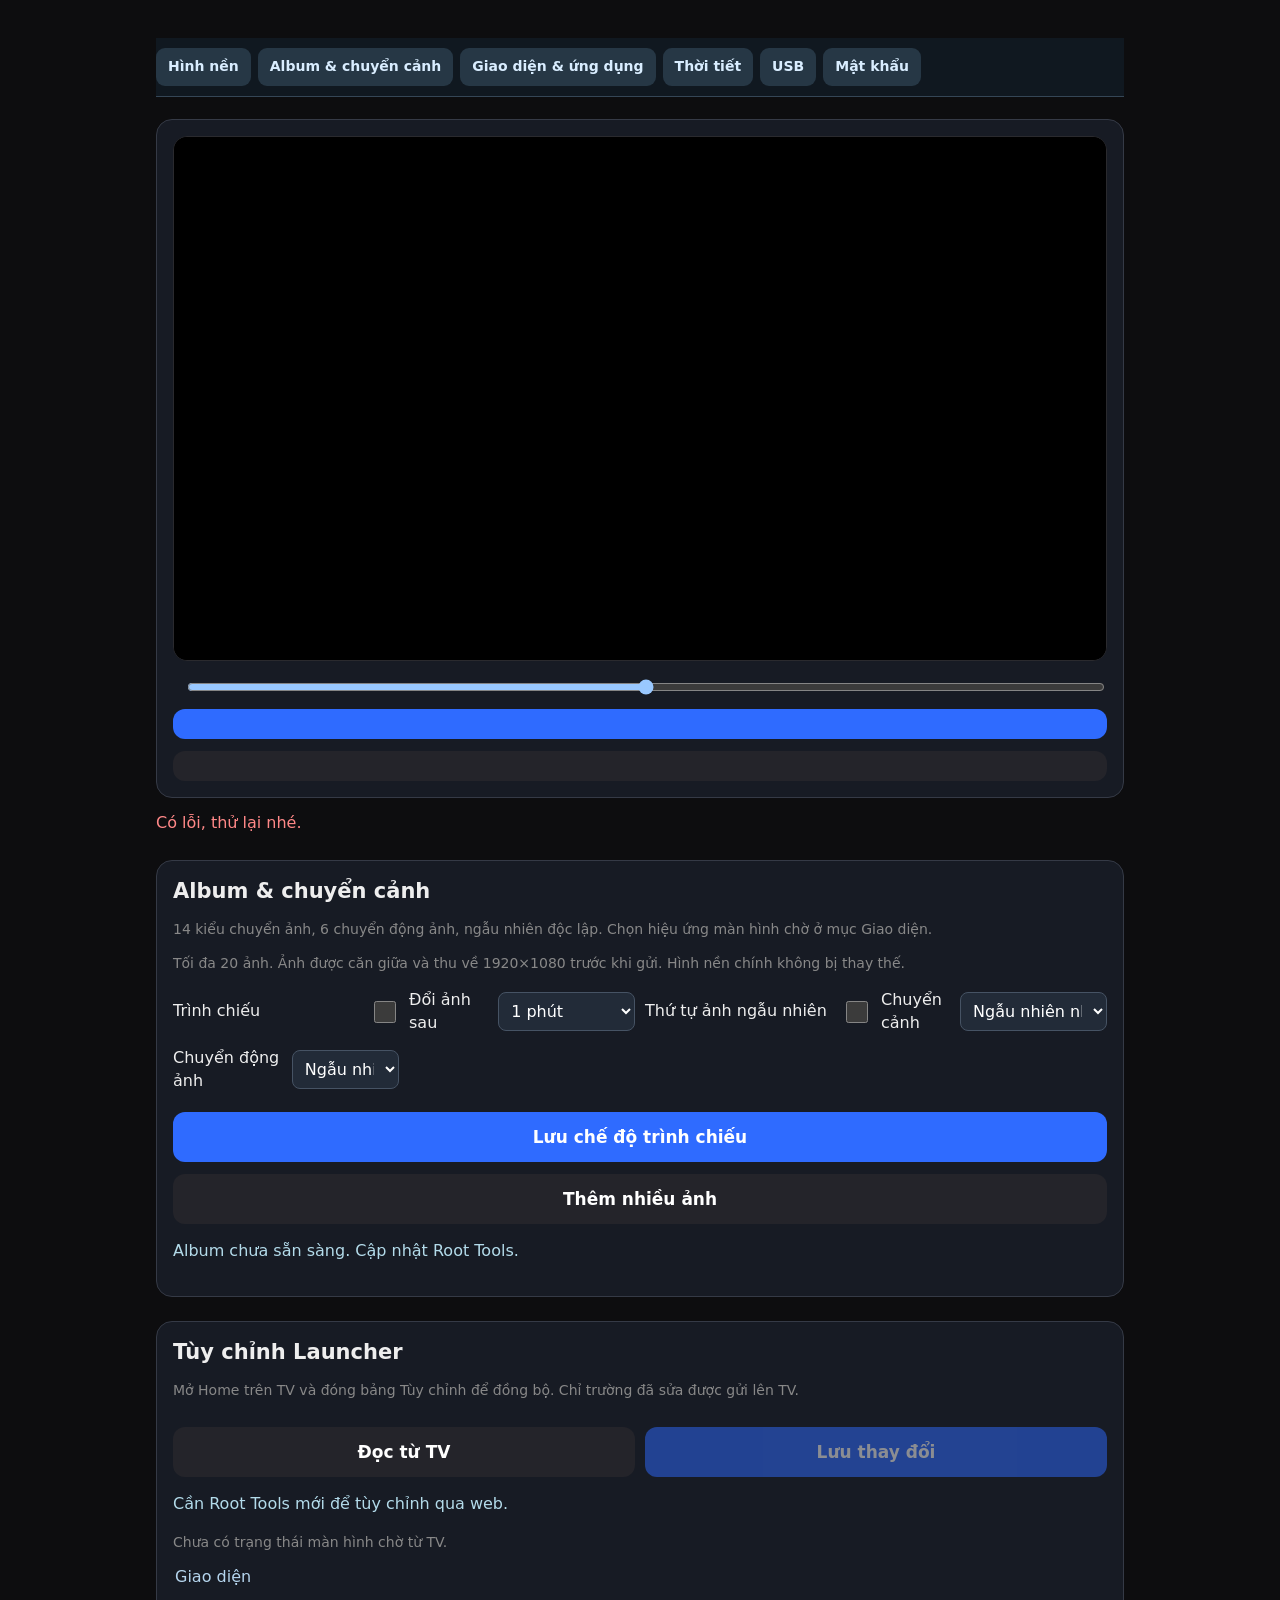
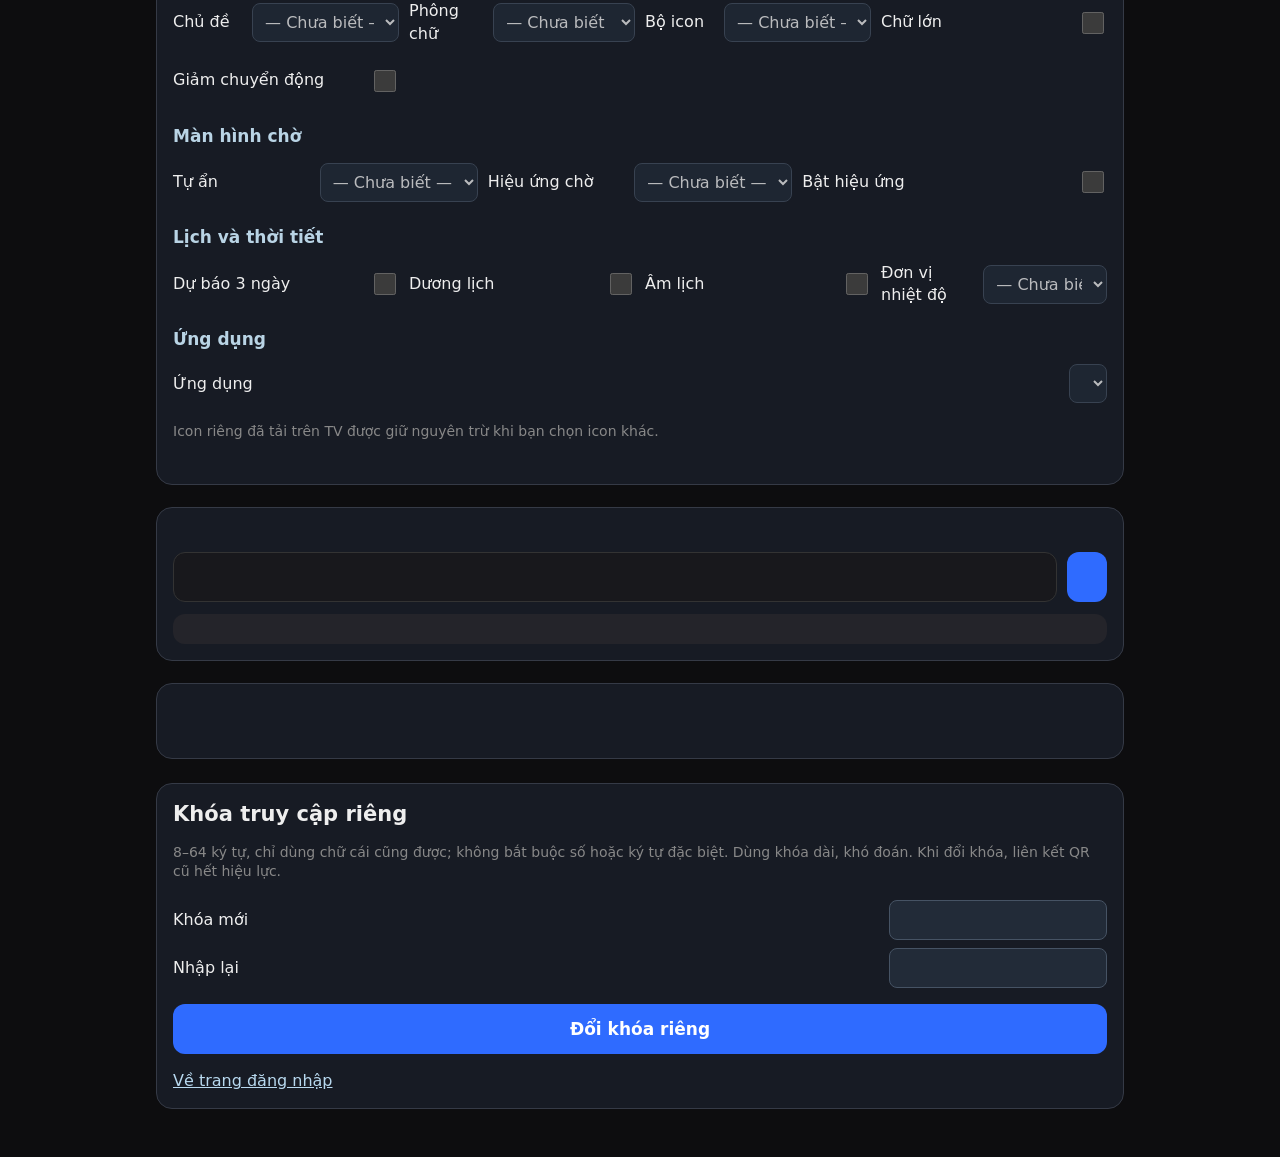
==== tv/wallpaper.html @ 8100c731 "feat: owner-controlled LAN settings on port 9090 and document repository stewardship" ====
<!doctype html>
<html>
<head>
<meta charset="utf-8">
<meta name="viewport" content="width=device-width,initial-scale=1,maximum-scale=1,user-scalable=no">
<title>TV wallpaper</title>
<!-- Served by wallpaper-server.js on the TV. Runs on the phone, not on the TV. -->
<style>
  :root { color-scheme: dark; }
  * { box-sizing: border-box; }
  body { margin: 0; font: 16px/1.4 system-ui, -apple-system, sans-serif; background: #0d0d0f; color: #eee; }
  main { max-width: 560px; margin: 0 auto; padding: 20px 16px 48px; }
  h1 { font-size: 22px; margin: 4px 0 16px; }
  h2 { font-size: 17px; margin: 28px 0 10px; }
  [hidden] { display: none !important; }

  /* 16:9 frame = the TV screen. In crop mode the photo moves behind it. */
  .frame { position: relative; aspect-ratio: 16 / 9; border-radius: 14px; overflow: hidden; background: #000; border: 1px solid #2a2a2e; touch-action: none; user-select: none; -webkit-user-select: none; }
  .frame img.photo { position: absolute; top: 0; left: 0; transform-origin: 0 0; max-width: none; pointer-events: none; }
  #preview { background: #000 center / cover no-repeat; }
  .shade { position: absolute; top: 0; left: 0; right: 0; bottom: 0; background: #000; pointer-events: none; }
  #empty { position: absolute; top: 50%; left: 0; right: 0; text-align: center; transform: translateY(-50%); color: #777; }

  /* Guides: rule-of-thirds grid and where the launcher draws the clock, buttons and apps. */
  .guides { position: absolute; top: 0; left: 0; right: 0; bottom: 0; pointer-events: none; }
  .guides .v, .guides .h { position: absolute; background: rgba(255, 255, 255, 0.45); }
  .guides .v { top: 0; bottom: 0; width: 1px; }
  .guides .h { left: 0; right: 0; height: 1px; }
  .guides .box { position: absolute; border: 1px dashed rgba(255, 255, 255, 0.7); border-radius: 6px; background: rgba(0, 0, 0, 0.18);
                 color: rgba(255, 255, 255, 0.85); font-size: 10px; padding: 2px 4px; }
  .guides.off { display: none; }

  .btn { display: block; width: 100%; padding: 15px; margin-top: 12px; border: 0; border-radius: 12px; font: 600 17px system-ui, sans-serif; color: #fff; background: #2f6bff; text-align: center; }
  .btn.ghost { background: #24242a; }
  .btn:disabled { opacity: 0.5; }
  .pair { display: flex; gap: 10px; }
  .pair .btn { flex: 1; }
  label.row { display: flex; align-items: center; gap: 12px; margin-top: 16px; }
  input[type=range] { flex: 1; }
  .check { display: flex; align-items: center; gap: 8px; margin-top: 12px; color: #aaa; font-size: 15px; }
  .hint { color: #888; font-size: 14px; }
  #status { min-height: 24px; margin-top: 14px; color: #9ad; }
  #status.err { color: #f88; }
  #usb { display: grid; grid-template-columns: repeat(3, 1fr); gap: 8px; }
  #usb button { padding: 0; border: 0; border-radius: 8px; overflow: hidden; background: #222; aspect-ratio: 16 / 9; }
  #usb img { width: 100%; height: 100%; object-fit: cover; display: block; }
  #cityForm { display: flex; gap: 10px; margin-top: 10px; }
  #cityForm input { flex: 1; min-width: 0; padding: 14px; border: 1px solid #333; border-radius: 12px; background: #18181c; color: #eee; font: 17px system-ui, sans-serif; }
  #cityForm .btn { width: auto; margin: 0; padding: 14px 20px; }
  #cities button { display: block; width: 100%; margin-top: 8px; padding: 12px 14px; border: 1px solid #2a2a2e; border-radius: 12px; background: #18181c; color: #eee; text-align: left; font: 16px system-ui, sans-serif; }
  #cities small { color: #888; }
  #weatherNow { color: #bbb; }

  main { max-width:1000px; }
  .remotePanel { margin-top:24px; padding:16px; border:1px solid #353a46; background:#171b24; border-radius:16px; }
  .remotePanel h2 { margin-top:0; font-size:21px; }
  .remoteGrid { display:grid; grid-template-columns:repeat(auto-fit,minmax(210px,1fr)); gap:10px; }
  .remoteRow { display:flex; align-items:center; justify-content:space-between; gap:10px; min-height:48px; }
  .remoteRow select,.remoteRow input:not([type=checkbox]) { min-width:0; max-width:65%; background:#222b38; color:#fff; border:1px solid #465364; border-radius:8px; padding:8px; font:inherit; }
  .remoteRow input[type=checkbox] { width:22px;height:22px; }
  fieldset { border:0; padding:0; min-width:0; margin:12px 0; } legend { color:#b5d5ee; }
  #albumPhotos { display:grid; grid-template-columns:repeat(auto-fit,minmax(130px,1fr));gap:10px; }
  #albumPhotos img { width:100%; aspect-ratio:16/9; object-fit:cover; border-radius:8px;display:block; }
  #albumPhotos button { width:100%; margin-top:4px;padding:7px;background:#34313e;color:white;border:0;border-radius:6px; }
  #albumStatus,#remoteStatus { color:#b3dbea;min-height:24px; }
#settingsNav{display:flex;flex-wrap:wrap;gap:7px;padding:10px 0;background:#101820;position:sticky;top:0;z-index:8;border-bottom:1px solid #354656}#settingsNav a{color:#d9edff;text-decoration:none;padding:9px 12px;border-radius:9px;background:#263745;font-weight:600;font-size:14px}#settingsNav a:focus,#settingsNav a:hover{background:#d4e6f5;color:#14232f}section{scroll-margin-top:110px}#viewMode,#weatherSection,#usbSection{padding:16px;border:1px solid #353a46;border-radius:16px;margin-top:22px;background:#171b24}#albumSection .remoteGrid,#remoteSection .remoteGrid{margin:10px 0 18px}#t-title{font-size:clamp(22px,4vw,34px);letter-spacing:-.03em;margin:8px 0 18px}#remoteSection h3{color:#b9d4e5;font-size:17px;margin:20px 0 8px}
</style>
</head>
<body>
<main>
  <h1 id="t-title"></h1>
  <nav id="settingsNav" aria-label="Chuyên mục"><a href="#viewMode">Hình nền</a><a href="#albumSection">Album &amp; chuyển cảnh</a><a href="#remoteSection">Giao diện &amp; ứng dụng</a><a href="#weatherSection">Thời tiết</a><a href="#usbSection">USB</a><a href="#keySection">Mật khẩu</a></nav>


  <!-- Normal view: the current wallpaper -->
  <section id="viewMode">
    <div class="frame" id="preview"><div class="shade"></div><div id="empty"></div></div>
    <label class="row"><span id="t-dim"></span><input id="dim" type="range" min="0" max="0.8" step="0.05"></label>
    <button class="btn" id="pick"></button>
    <input id="file" type="file" accept="image/*" hidden>
    <button class="btn ghost" id="clear"></button>
  </section>

  <!-- Crop view: drag / pinch the photo inside the TV frame -->
  <section id="cropMode" hidden>
    <div class="frame" id="crop">
      <img class="photo" id="photo" alt="">
      <div class="shade"></div>
      <div class="guides" id="guides">
        <div class="v" style="left:33.333%"></div><div class="v" style="left:66.666%"></div>
        <div class="h" style="top:33.333%"></div><div class="h" style="top:66.666%"></div>
        <div class="box" id="g-clock" style="left:5.5%;top:4%;width:38%;height:18%"></div>
        <div class="box" id="g-buttons" style="left:52.5%;top:14%;width:42.5%;height:8.5%"></div>
        <div class="box" id="g-apps" style="left:5%;top:59%;width:89.5%;height:41%;border-bottom:0;border-radius:6px 6px 0 0"></div>
      </div>
    </div>
    <p class="hint" id="t-cropHint"></p>
    <label class="row"><span id="t-zoom"></span><input id="zoom" type="range" min="1" max="4" step="0.01" value="1"></label>
    <label class="check"><input type="checkbox" id="showGuides" checked><span id="t-guides"></span></label>
    <div class="pair">
      <button class="btn ghost" id="cancel"></button>
      <button class="btn" id="apply"></button>
    </div>
  </section>

  <div id="status"></div>

  <section id="albumSection" class="remotePanel">
    <h2>Album &amp; chuyển cảnh</h2><p class="hint">14 kiểu chuyển ảnh, 6 chuyển động ảnh, ngẫu nhiên độc lập. Chọn hiệu ứng màn hình chờ ở mục Giao diện.</p>
    <p class="hint">Tối đa 20 ảnh. Ảnh được căn giữa và thu về 1920×1080 trước khi gửi. Hình nền chính không bị thay thế.</p>
    <div class="remoteGrid">
      <label class="remoteRow">Trình chiếu <input type="checkbox" id="albumEnabled"></label>
      <label class="remoteRow">Đổi ảnh sau <select id="albumSeconds"><option value="15">15 giây</option><option value="30">30 giây</option><option value="60" selected>1 phút</option><option value="120">2 phút</option><option value="300">5 phút</option><option value="600">10 phút</option><option value="1800">30 phút</option><option value="3600">1 giờ</option><option value="7200">2 giờ</option><option value="21600">6 giờ</option><option value="43200">12 giờ</option><option value="86400">1 ngày (24 giờ)</option><option value="172800">2 ngày</option><option value="604800">7 ngày</option><option value="0">Mỗi lần bật TV</option></select></label>
      <label class="remoteRow">Thứ tự ảnh ngẫu nhiên <input type="checkbox" id="albumRandom"></label>
      <label class="remoteRow">Chuyển cảnh <select id="albumTransition"><option value="random">Ngẫu nhiên nhiều kiểu</option><option value="fade">Mờ dần</option><option value="slide-left">Trượt trái</option><option value="slide-right">Trượt phải</option><option value="slide-up">Trượt lên</option><option value="zoom-in">Zoom vào</option><option value="zoom-out">Zoom ra</option><option value="dissolve">Hòa tan</option><option value="cinema">Điện ảnh</option><option value="slide-down">Trượt xuống</option><option value="diagonal">Trượt chéo</option><option value="soft-rotate">Xoay nhẹ</option><option value="sweep">Quét ngang</option><option value="lift">Nâng ảnh</option><option value="focus">Lấy nét zoom</option><option value="none">Không hiệu ứng</option></select></label>
      <label class="remoteRow">Chuyển động ảnh <select id="albumMotion"><option value="random">Ngẫu nhiên</option><option value="zoom">Zoom chậm</option><option value="pan">Lướt ảnh</option><option value="still">Ảnh tĩnh</option></select></label>
    </div>
    <button class="btn" id="albumSave" type="button">Lưu chế độ trình chiếu</button>
    <button class="btn ghost" id="albumChoose" type="button">Thêm nhiều ảnh</button><input type="file" id="albumFiles" accept="image/*" multiple hidden>
    <p id="albumStatus" role="status" aria-live="polite"></p><div id="albumPhotos"></div>
  </section>
  <section id="remoteSection" class="remotePanel">
    <h2>Tùy chỉnh Launcher</h2>
    <p class="hint">Mở Home trên TV và đóng bảng Tùy chỉnh để đồng bộ. Chỉ trường đã sửa được gửi lên TV.</p>
    <div class="pair"><button class="btn ghost" id="remoteRefresh" type="button">Đọc từ TV</button><button class="btn" id="remoteSave" type="button" disabled>Lưu thay đổi</button></div>
    <p id="remoteStatus" role="status" aria-live="polite"></p><p id="idleDiagnostic" class="hint">Chưa có trạng thái màn hình chờ từ TV.</p>
    <fieldset id="remoteControls" disabled>
      <legend>Giao diện</legend><div id="remoteFields" class="remoteGrid"></div><h3>Màn hình chờ</h3><div id="remoteIdleFields" class="remoteGrid"></div><h3>Lịch và thời tiết</h3><div id="remoteCalendarFields" class="remoteGrid"></div>
      <h3>Ứng dụng</h3>
      <label class="remoteRow">Ứng dụng <select id="remoteApp"></select></label>
      <div id="remoteAppFields" class="remoteGrid" hidden>
        <label class="remoteRow">Tên <input id="remoteTitle" maxlength="48" placeholder="Tên gốc nếu để trống"></label>
        <label class="remoteRow">Icon <select id="remoteIcon"></select></label>
        <label class="remoteRow">Hiển thị <input id="remoteVisible" type="checkbox"></label><label class="remoteRow">Ghim lên đầu Home <input id="remotePinned" type="checkbox"></label>
      </div>
      <p class="hint">Icon riêng đã tải trên TV được giữ nguyên trừ khi bạn chọn icon khác.</p>
    </fieldset>
  </section>
  <section id="weatherSection">
    <h2 id="t-weather"></h2>
    <div id="weatherNow"></div>
    <form id="cityForm">
      <input id="city" type="search" enterkeyhint="search" autocomplete="off">
      <button class="btn" id="find" type="submit"></button>
    </form>
    <div id="cities"></div>
    <button class="btn ghost" id="weatherOff"></button>
  </section>

  <section id="usbSection">
    <h2 id="t-usb"></h2>
    <div id="usb"></div>
    <p class="hint" id="usbHint"></p>
  </section>
  <section id="keySection" class="remotePanel"><h2>Khóa truy cập riêng</h2><p class="hint">8–64 ký tự, chỉ dùng chữ cái cũng được; không bắt buộc số hoặc ký tự đặc biệt. Dùng khóa dài, khó đoán. Khi đổi khóa, liên kết QR cũ hết hiệu lực.</p><form id="keyForm"><label class="remoteRow">Khóa mới <input id="newKey" type="password" minlength="8" maxlength="64" autocomplete="new-password" required></label><label class="remoteRow">Nhập lại <input id="confirmKey" type="password" minlength="8" maxlength="64" autocomplete="new-password" required></label><button type="submit" class="btn" id="keySave">Đổi khóa riêng</button></form><p id="keyStatus" role="status"></p><a href="/" style="color:#b8d9ef">Về trang đăng nhập</a></section>
</main>
<script>
(function () {
  var match = /[?&]k=([A-Za-z0-9_-]{8,64})(?:&|$)/.exec(location.search);
  var K = match ? match[1] : '';
  var T = {
    en: { title: 'Designed by Tân Dev · TV settings', dim: 'Darken', pick: 'Choose a photo', clear: 'Remove wallpaper', usb: 'From a USB stick in the TV',
      usbNone: 'No photos found. Plug a USB stick with photos into the TV, then reload this page.', empty: 'No wallpaper',
      sending: 'Sending to the TV…', done: 'Done! The TV shows the new wallpaper.', fail: 'Something went wrong, try again.',
      removed: 'Wallpaper removed.', confirm: 'Remove the wallpaper?', loading: 'Opening the photo…',
      cropHint: 'The frame is the TV screen. Drag to move, pinch or use the slider to zoom.',
      zoom: 'Zoom', guides: 'Show grid and where the clock and apps go', cancel: 'Cancel', apply: 'Set as wallpaper',
      clock: 'Clock', buttons: 'Buttons', apps: 'Apps',
      weather: 'Weather', weatherOn: 'Showing: ', weatherOffNow: 'Weather is off.', cityPh: 'City, e.g. Hanoi',
      find: 'Search', weatherOff: 'Turn weather off', noCity: 'No city found. Try another spelling.',
      cityDone: 'Done! The TV shows the weather for ', weatherOffDone: 'Weather turned off.', searching: 'Searching…' },
    vi: { title: 'Designed by Tân Dev · Tùy chỉnh TV', dim: 'Làm tối', pick: 'Chọn ảnh', clear: 'Xoá hình nền', usb: 'Ảnh từ USB cắm vào TV',
      usbNone: 'Không thấy ảnh. Cắm USB có ảnh vào TV rồi tải lại trang này.', empty: 'Chưa có hình nền',
      sending: 'Đang gửi lên TV…', done: 'Xong! TV đã đổi hình nền.', fail: 'Có lỗi, thử lại nhé.',
      removed: 'Đã xoá hình nền.', confirm: 'Xoá hình nền?', loading: 'Đang mở ảnh…',
      cropHint: 'Khung này là màn hình TV. Kéo để di chuyển, chụm 2 ngón hoặc kéo thanh để phóng to.',
      zoom: 'Phóng to', guides: 'Hiện lưới và chỗ đồng hồ, ứng dụng', cancel: 'Huỷ', apply: 'Đặt làm hình nền',
      clock: 'Đồng hồ', buttons: 'Nút', apps: 'Ứng dụng',
      weather: 'Thời tiết', weatherOn: 'Đang hiện: ', weatherOffNow: 'Đang tắt thời tiết.', cityPh: 'Thành phố, vd: Đà Lạt',
      find: 'Tìm', weatherOff: 'Tắt thời tiết', noCity: 'Không tìm thấy, thử gõ cách khác.',
      cityDone: 'Xong! TV hiện thời tiết ', weatherOffDone: 'Đã tắt thời tiết.', searching: 'Đang tìm…' }
  };
  var L = T.vi;
  var $ = function (id) { return document.getElementById(id); };

  function api(method, p, body) {
    return fetch(p + (p.indexOf('?') < 0 ? '?' : '&') + 'k=' + K, { method: method, body: body })
      .then(function (r) { if (!r.ok) throw r; return r.json(); });
  }
  function status(t, err) { var s = $('status'); s.textContent = t || ''; s.className = err ? 'err' : ''; }
  function busy(b) { ['pick', 'clear', 'apply', 'cancel'].forEach(function (i) { $(i).disabled = b; }); }
  function refresh(has) {
    $('preview').style.backgroundImage = has ? 'url(current.jpg?k=' + K + '&t=' + Date.now() + ')' : 'none';
    $('empty').textContent = has ? '' : L.empty;
  }
  function shade() {
    var v = $('dim').value;
    Array.prototype.forEach.call(document.querySelectorAll('.shade'), function (s) { s.style.opacity = v; });
  }

  // ---- crop: the photo is scaled by `s` and moved by (x, y) behind the frame -------------------
  var img = $('photo'), frame = $('crop');
  var st = { s: 1, min: 1, x: 0, y: 0, src: '' };

  function fw() { return frame.clientWidth; }
  function fh() { return frame.clientHeight; }
  function clamp() {
    var w = img.naturalWidth * st.s, h = img.naturalHeight * st.s;
    st.x = Math.min(0, Math.max(fw() - w, st.x));
    st.y = Math.min(0, Math.max(fh() - h, st.y));
  }
  function draw() {
    clamp();
    img.style.transform = 'translate(' + st.x + 'px,' + st.y + 'px) scale(' + st.s + ')';
    $('zoom').value = st.s / st.min;
  }
  /** Zoom to `s`, keeping the frame point (cx, cy) still. */
  function zoomTo(s, cx, cy) {
    s = Math.max(st.min, Math.min(st.min * 4, s));
    st.x = cx - (cx - st.x) * s / st.s;
    st.y = cy - (cy - st.y) * s / st.s;
    st.s = s;
    draw();
  }

  function openCrop(src) {
    status(L.loading);
    img.onload = function () {
      status('');
      $('viewMode').hidden = true;
      $('usbSection').hidden = true;
      $('cropMode').hidden = false;
      $('weatherSection').hidden = true;
      $('remoteSection').hidden=true;$('albumSection').hidden=true;
      st.src = src;
      st.min = Math.max(fw() / img.naturalWidth, fh() / img.naturalHeight);   // cover the frame
      st.s = st.min;
      st.x = (fw() - img.naturalWidth * st.s) / 2;
      st.y = (fh() - img.naturalHeight * st.s) / 2;
      draw();
      try{frame.scrollIntoView({block:'center'});}catch(e){frame.scrollIntoView();}
    };
    img.onerror = function () { status('Không đọc được ảnh. Hãy chọn ảnh JPG/PNG hoặc chuyển HEIC sang JPG.', 1); if(/^blob:/.test(src))URL.revokeObjectURL(src); };
    img.src = src;
  }
  function closeCrop() {
    if(/^blob:/.test(st.src))URL.revokeObjectURL(st.src);
    st.src='';img.removeAttribute('src');
    $('cropMode').hidden = true;
    $('viewMode').hidden = false;
    $('usbSection').hidden = false;
    $('weatherSection').hidden = false;
    $('remoteSection').hidden=false;$('albumSection').hidden=false;
  }

  // One finger drags, two fingers pinch. Pointer events work for touch and mouse alike.
  var pts = {}, last = null;
  function pinchInfo() {
    var p = Object.keys(pts).map(function (k) { return pts[k]; });
    if (p.length === 1) return { x: p[0].x, y: p[0].y, d: 0 };
    return { x: (p[0].x + p[1].x) / 2, y: (p[0].y + p[1].y) / 2, d: Math.hypot(p[0].x - p[1].x, p[0].y - p[1].y) };
  }
  function local(e) { var r = frame.getBoundingClientRect(); return { x: e.clientX - r.left, y: e.clientY - r.top }; }
  frame.addEventListener('pointerdown', function (e) {
    if(frame.setPointerCapture)frame.setPointerCapture(e.pointerId);
    pts[e.pointerId] = local(e);
    last = pinchInfo();
  });
  frame.addEventListener('pointermove', function (e) {
    if (!pts[e.pointerId]) return;
    pts[e.pointerId] = local(e);
    var now = pinchInfo();
    if (last && now.d && last.d) zoomTo(st.s * now.d / last.d, now.x, now.y);
    st.x += now.x - last.x;
    st.y += now.y - last.y;
    draw();
    last = now;
  });
  function lift(e) { delete pts[e.pointerId]; last = Object.keys(pts).length ? pinchInfo() : null; }
  frame.addEventListener('pointerup', lift);
  frame.addEventListener('pointercancel', lift);
  frame.addEventListener('wheel', function (e) {
    e.preventDefault();
    var p = local(e);
    zoomTo(st.s * (e.deltaY < 0 ? 1.08 : 1 / 1.08), p.x, p.y);
  }, { passive: false });
  $('zoom').oninput = function () { zoomTo(st.min * parseFloat(this.value), fw() / 2, fh() / 2); };
  $('showGuides').onchange = function () { $('guides').className = 'guides' + (this.checked ? '' : ' off'); };

  /** The part of the photo inside the frame, as a 1920x1080 JPEG. */
  function cropped() {
    return new Promise(function (ok, no) {
      var c = document.createElement('canvas');
      c.width = 1920; c.height = 1080;
      var sx = -st.x / st.s, sy = -st.y / st.s, sw = fw() / st.s, sh = fh() / st.s;
      c.getContext('2d').drawImage(img, sx, sy, sw, sh, 0, 0, 1920, 1080);
      if(c.toBlob) c.toBlob(function(b){if(b)ok(b);else no();},'image/jpeg',0.85);
      else {try{var raw=atob(c.toDataURL('image/jpeg',0.85).split(',')[1]);var bytes=new Uint8Array(raw.length);for(var i=0;i<raw.length;i++)bytes[i]=raw.charCodeAt(i);ok(new Blob([bytes],{type:'image/jpeg'}));}catch(e){no(e);}}
    });
  }

  $('apply').onclick = function () {
    busy(true);
    status(L.sending);
    cropped().then(function (b) { return api('POST', 'api/upload', b); })
      .then(function (r) { closeCrop(); refresh(true); status(r.reloadRequested ? L.done : 'Đã lưu ảnh. Mở lại Launcher để thấy hình nền mới.'); })
      .catch(function () { status(L.fail, 1); })
      .then(function () { busy(false); });
  };
  $('cancel').onclick = function () { closeCrop(); status(''); };

  // ---- weather city ----------------------------------------------------------------------------
  function showWeather(w) {
    $('weatherNow').textContent = w.enabled ? L.weatherOn + w.place : L.weatherOffNow;
    $('weatherOff').hidden = !w.enabled;
  }
  $('cityForm').onsubmit = function (e) {
    e.preventDefault();
    var q = $('city').value.trim();
    if (!q) return;
    $('city').blur();
    $('cities').innerHTML = '';
    status(L.searching);
    api('GET', 'api/city?q=' + encodeURIComponent(q)).then(function (r) {
      if (!r.results.length) { status(L.noCity, 1); return; }
      status('');
      r.results.forEach(function (c) {
        var b = document.createElement('button');
        b.type = 'button';
        b.textContent = c.name + ' ';
        var sm = document.createElement('small');
        sm.textContent = [c.region, c.country].filter(Boolean).join(', ');
        b.appendChild(sm);
        b.onclick = function () {
          status(L.sending);
          api('POST', 'api/weather?lat=' + c.latitude + '&lon=' + c.longitude + '&place=' + encodeURIComponent(c.name))
            .then(function () {
              $('cities').innerHTML = '';
              $('city').value = '';
              showWeather({ enabled: true, place: c.name });
              status(L.cityDone + c.name + '.');
            }).catch(function () { status(L.fail, 1); });
        };
        $('cities').appendChild(b);
      });
    }).catch(function () { status(L.fail, 1); });
  };
  $('weatherOff').onclick = function () {
    api('POST', 'api/weather?off=1').then(function () { showWeather({ enabled: false }); status(L.weatherOffDone); })
      .catch(function () { status(L.fail, 1); });
  };

  // ---- normal view -----------------------------------------------------------------------------
  $('pick').onclick = function () { $('file').click(); };
  $('file').onchange = function () {
    var f = this.files[0];
    if (f) openCrop(URL.createObjectURL(f));
    this.value = '';
  };
  $('clear').onclick = function () {
    if (!confirm(L.confirm)) return;
    busy(true);
    api('POST', 'api/clear').then(function () { refresh(false); status(L.removed); })
      .catch(function () { status(L.fail, 1); })
      .then(function () { busy(false); });
  };
  $('dim').oninput = shade;
  $('dim').onchange = function () {
    api('POST', 'api/dim?v=' + this.value).then(function () { status(L.done); }).catch(function () { status(L.fail, 1); });
  };


  $('keyForm').onsubmit=function(e){e.preventDefault();var k=$('newKey').value,msg=$('keyStatus'),btn=$('keySave');if(!/^[A-Za-z0-9_-]{8,64}$/.test(k)||k!==$('confirmKey').value||k===K){msg.textContent='Khóa không hợp lệ, trùng khóa cũ hoặc nhập lại chưa khớp.';return;}if(!confirm('Đổi khóa và vô hiệu hóa đường dẫn cũ?'))return;btn.disabled=true;api('POST','api/key',JSON.stringify({key:k})).then(function(){location.replace('/?k='+encodeURIComponent(k));}).catch(function(){msg.textContent='Không đổi được khóa. Thử đăng nhập lại.';btn.disabled=false;});};
  // Album: sequential uploads, bounded full-HD JPEG conversion, no replacement of main wallpaper.
  var albumBusy=false,albumState=null;
  function albumMessage(s){$('albumStatus').textContent=s;}
  function albumLock(b){albumBusy=b;['albumChoose','albumSave','albumEnabled','albumSeconds','albumRandom','albumTransition','albumMotion'].forEach(function(id){$(id).disabled=b;});Array.prototype.forEach.call($('albumPhotos').querySelectorAll('button'),function(el){el.disabled=b;});}
  function albumRead(){return api('GET','api/album').then(function(s){
    albumState=s;$('albumEnabled').checked=s.enabled;$('albumRandom').checked=s.random;$('albumSeconds').value=String(s.seconds);$('albumTransition').value=s.transition||'random';$('albumMotion').value=s.motion||'random';
    var grid=$('albumPhotos');grid.textContent='';
    s.photos.forEach(function(id){var card=document.createElement('div'),img=document.createElement('img'),b=document.createElement('button');img.loading='lazy';img.alt='Ảnh album';img.src='api/album/photo?id='+encodeURIComponent(id)+'&k='+K;b.textContent='Xóa ảnh';b.disabled=albumBusy;
      b.onclick=function(){if(albumBusy||!confirm('Xóa ảnh này khỏi album?'))return;albumLock(true);api('POST','api/album/delete?id='+encodeURIComponent(id)).then(albumRead).then(function(){albumMessage('Đã xóa ảnh.');}).catch(function(){albumMessage('Không xóa được ảnh.');}).then(function(){albumLock(false);});};card.appendChild(img);card.appendChild(b);grid.appendChild(card);});
    return s;
  });}
  function albumJpeg(f,max){return new Promise(function(resolve,reject){
    var img=new Image(),url=URL.createObjectURL(f);
    img.onerror=function(){URL.revokeObjectURL(url);reject(Error('Ảnh không đọc được'));};
    img.onload=function(){try{var c=document.createElement('canvas');c.width=1920;c.height=1080;var w=img.naturalWidth,h=img.naturalHeight;if(!w||!h||w*h>48000000)throw Error('Ảnh quá lớn');var scale=Math.max(1920/w,1080/h),ctx=c.getContext('2d');ctx.drawImage(img,(1920-w*scale)/2,(1080-h*scale)/2,w*scale,h*scale);URL.revokeObjectURL(url);
      var qualities=[.85,.72,.58,.45],i=0;function encode(){c.toBlob(function(b){if(b&&b.size<=max)resolve(b);else if(i<qualities.length)encode();else reject(Error('Không thể nén ảnh'));},'image/jpeg',qualities[i++]);}encode();
    }catch(e){URL.revokeObjectURL(url);reject(e);}};img.src=url;
  });}
  $('albumChoose').onclick=function(){if(!albumBusy)$('albumFiles').click();};
  $('albumFiles').onchange=function(){var files=Array.prototype.slice.call(this.files);this.value='';if(!files.length||albumBusy)return;
    albumLock(true);var ok=0,fail=0,skipped=0;albumRead().then(function(s){var room=Math.max(0,s.max-s.photos.length);skipped=Math.max(0,files.length-room);files=files.slice(0,room);
      return files.reduce(function(p,f,i){return p.then(function(){albumMessage('Đang gửi '+(i+1)+' / '+files.length+'…');return albumJpeg(f,s.maxBytes).then(function(b){return api('POST','api/album/upload',b);}).then(function(){ok++;},function(){fail++;});});},Promise.resolve());
    }).then(albumRead).then(function(){albumMessage('Đã thêm '+ok+' ảnh; lỗi '+fail+'; bỏ qua '+skipped+'.');}).catch(function(){albumMessage('Không kết nối được album.');}).then(function(){albumLock(false);});
  };
  $('albumSave').onclick=function(){if(albumBusy)return;albumLock(true);api('POST','api/album/settings?enabled='+($('albumEnabled').checked?1:0)+'&seconds='+$('albumSeconds').value+'&random='+($('albumRandom').checked?1:0)+'&transition='+encodeURIComponent($('albumTransition').value)+'&motion='+encodeURIComponent($('albumMotion').value)).then(function(r){albumMessage(r.published?'Đã lưu. TV sẽ đọc album khi vào chế độ chờ hoặc đến lượt đổi ảnh.':'Đã lưu; đang chờ đồng bộ tệp lên Launcher.');return albumRead();}).catch(function(){albumMessage('Không lưu được album.');}).then(function(){albumLock(false);});};
  albumRead().catch(function(){albumMessage('Album chưa sẵn sàng. Cập nhật Root Tools.');});
  // Remote settings: edit only touched fields, never overwrite unseen local changes.
  var defs={theme:['Chủ đề',['midnight','ocean','amber'],['Midnight','Ocean','Amber']],font:['Phông chữ',['lexend','sans','serif'],['Lexend','Sans','Serif']],idleSeconds:['Tự ẩn',[0,30,60,120,300],['Tắt','30 giây','1 phút','2 phút','5 phút']],idleEffect:['Hiệu ứng chờ',["rain","snow","petals","stars","fireflies","bubbles","mist","leaves","sparkles","meteor","aurora","embers","waves","hearts","random"],["Mưa rơi","Tuyết rơi","Cánh hoa","Bầu trời sao","Đom đóm","Bong bóng","Sương mờ","Lá bay","Ánh kim","Sao băng","Cực quang","Tàn lửa","Sóng ánh sáng","Trái tim","Ngẫu nhiên"]],pack:['Bộ icon',['original','minimal','neon','glass','pastel','gold'],['Gốc','Minimal','Neon','Glass','Pastel','Gold']],largeText:['Chữ lớn'],showWeek:['Dự báo 3 ngày'],reduceMotion:['Giảm chuyển động'],showSolar:['Dương lịch'],showLunar:['Âm lịch'],idleRain:['Bật hiệu ứng'],weatherUnit:['Đơn vị nhiệt độ',['celsius','fahrenheit'],['°C','°F']]};
  var fields={},pending={},values={},remoteBusy=false,remoteApps=[],waiting=null,watch=null;
  function remoteMsg(s){$('remoteStatus').textContent=s;}
  function option(el,v,t){var o=document.createElement('option');o.value=String(v);o.textContent=t;el.appendChild(o);}
  function touched(k,v){pending[k]=v;$('remoteSave').disabled=remoteBusy||!Object.keys(pending).length;}
  Object.keys(defs).forEach(function(k){var d=defs[k],l=document.createElement('label'),el=document.createElement(d[1]?'select':'input');l.className='remoteRow';l.appendChild(document.createTextNode(d[0]));if(d[1]){option(el,'','— Chưa biết —');d[1].forEach(function(v,i){option(el,v,d[2][i]);});}else el.type='checkbox';el.onchange=function(){if(d[1]&&el.value==='')return;el.indeterminate=false;touched(k,d[1]?(k==='idleSeconds'?Number(el.value):el.value):el.checked);};l.appendChild(el);$(k.indexOf('idle')===0?'remoteIdleFields':['showSolar','showLunar','showWeek','weatherUnit'].indexOf(k)>=0?'remoteCalendarFields':'remoteFields').appendChild(l);fields[k]=el;});
  function appKey(k){return 'app:'+$('remoteApp').value+':'+k;}
  function effective(k){return Object.prototype.hasOwnProperty.call(pending,k)?pending[k]:values[k];}
  function appFields(){var id=$('remoteApp').value;$('remoteAppFields').hidden=!id;if(!id)return;
    $('remoteTitle').value=effective(appKey('title'))||'';$('remoteIcon').value=effective(appKey('icon'))||'';$('remoteVisible').checked=effective(appKey('visible'))===true;$('remoteVisible').indeterminate=effective(appKey('visible'))===undefined;$('remotePinned').checked=effective(appKey('pinned'))===true;$('remotePinned').indeterminate=effective(appKey('pinned'))===undefined;
  }
  option($('remoteIcon'),'','Giữ bộ icon chung');option($('remoteIcon'),'original','Icon gốc');
  ['minimal','neon','glass','pastel','gold'].forEach(function(p){['video','music','web','tv','game','settings','home','photo','apps','youtube','netflix','prime','disney','tiktok','jellyfin','spotify','radio','hdmi','store','files','network'].forEach(function(g){option($('remoteIcon'),'pack:'+p+':'+g,p+' / '+g);});});
  $('remoteApp').onchange=appFields;$('remoteTitle').onchange=function(){touched(appKey('title'),this.value);};$('remoteIcon').onchange=function(){touched(appKey('icon'),this.value);};$('remoteVisible').onchange=function(){this.indeterminate=false;touched(appKey('visible'),this.checked);};$('remotePinned').onchange=function(){this.indeterminate=false;touched(appKey('pinned'),this.checked);};
  function remoteRead(){return api('GET','api/remote-state').then(function(s){
    var d=s.idle;$('idleDiagnostic').textContent=!s.online||!d?'Chưa có phản hồi màn hình chờ. Mở Home trên TV.':('Màn hình chờ: '+(d.active?'Đang chạy':'Chưa kích hoạt')+' · '+(d.actualEffect||d.effect)+' · '+(d.engine==='fallback'?'JavaScript 10 FPS':d.engine==='css'?'CSS':'Chưa chạy hiệu ứng')+(d.reduceMotion?' · Giảm chuyển động đang bật':'')+(!d.enabled?' · Hiệu ứng đang tắt':'')+(!d.eligible?' · Chưa đủ điều kiện idle':''));
    if(waiting!==null){if(s.applied!==null&&s.applied>=waiting){waiting=null;remoteMsg('TV đã xác nhận áp dụng.');}else{remoteMsg('Đã gửi. Chờ TV nhận thay đổi; mở Home và đóng Tùy chỉnh.');$('remoteControls').disabled=false;}}
    values=s.values||{};Object.keys(s.queuedValues||{}).forEach(function(k){values[k]=s.queuedValues[k];});$('remoteControls').disabled=false;
    if(!s.online&&waiting===null)remoteMsg('TV chưa xác nhận. Có thể gửi từng thay đổi; mở Home để TV áp dụng. Các trường trống là chưa biết.');
    Object.keys(defs).forEach(function(k){var v=effective(k);if(defs[k][1])fields[k].value=v===undefined?'':String(v);else {fields[k].checked=v===true;fields[k].indeterminate=v===undefined;}});
    var id=$('remoteApp').value;$('remoteApp').textContent='';option($('remoteApp'),'','Chọn ứng dụng');(s.apps||[]).forEach(function(a){option($('remoteApp'),a.id,a.title);});$('remoteApp').value=id;if(!$('remoteApp').value)$('remoteApp').value='';appFields();
    if(s.online&&!Object.keys(pending).length&&s.pending.length===0)remoteMsg('Đã kết nối TV.');return s;
  });}
  $('remoteRefresh').onclick=function(){if(remoteBusy)return;remoteRead().catch(function(){remoteMsg('Không kết nối được TV.');});};
  $('remoteSave').onclick=function(){if(remoteBusy||!Object.keys(pending).length)return;remoteBusy=true;$('remoteSave').disabled=true;$('remoteControls').disabled=true;var sent=pending;
    api('POST','api/remote-set',JSON.stringify(sent)).then(function(r){pending={};waiting=r.revision;remoteMsg('Đã gửi; chờ TV xác nhận.');var tries=0;function pollAck(){remoteRead().then(function(){if(waiting!==null&&++tries<12)watch=setTimeout(pollAck,3000);}).catch(function(){remoteMsg('Đã gửi, chưa xác nhận TV. Bấm Đọc từ TV để kiểm tra.');});}if(watch)clearTimeout(watch);pollAck();}).catch(function(){remoteMsg('Không gửi được thay đổi.');$('remoteControls').disabled=false;}).then(function(){remoteBusy=false;$('remoteSave').disabled=!Object.keys(pending).length;});};
  remoteRead().catch(function(){remoteMsg('Cần Root Tools mới để tùy chỉnh qua web.');});

  api('GET', 'api/state').then(function (s) {
    L = T[s.language] || T.en;
    document.documentElement.lang = s.language;
    ['title', 'dim', 'usb', 'cropHint', 'zoom', 'guides', 'weather'].forEach(function (k) { $('t-' + k).textContent = L[k]; });
    ['pick', 'clear', 'cancel', 'apply', 'find', 'weatherOff'].forEach(function (k) { $(k).textContent = L[k]; });
    $('city').placeholder = L.cityPh;
    showWeather(s.weather || {});
    ['clock', 'buttons', 'apps'].forEach(function (k) { $('g-' + k).textContent = L[k]; });
    $('dim').value = s.dim;
    shade();
    refresh(s.hasWallpaper);
    return api('GET', 'api/usb');
  }).then(function (r) {
    if (!r.images.length) { $('usbHint').textContent = L.usbNone; return; }
    r.images.forEach(function (p) {
      var src = 'api/usb/img?p=' + encodeURIComponent(p) + '&k=' + K;
      var b = document.createElement('button');
      b.title = p;
      var im = document.createElement('img');
      im.loading = 'lazy';
      im.src = src;
      b.appendChild(im);
      b.onclick = function () { openCrop(src); };
      $('usb').appendChild(b);
    });
  }).catch(function () { status(L.fail, 1); });
})();
</script>
</body>
</html>
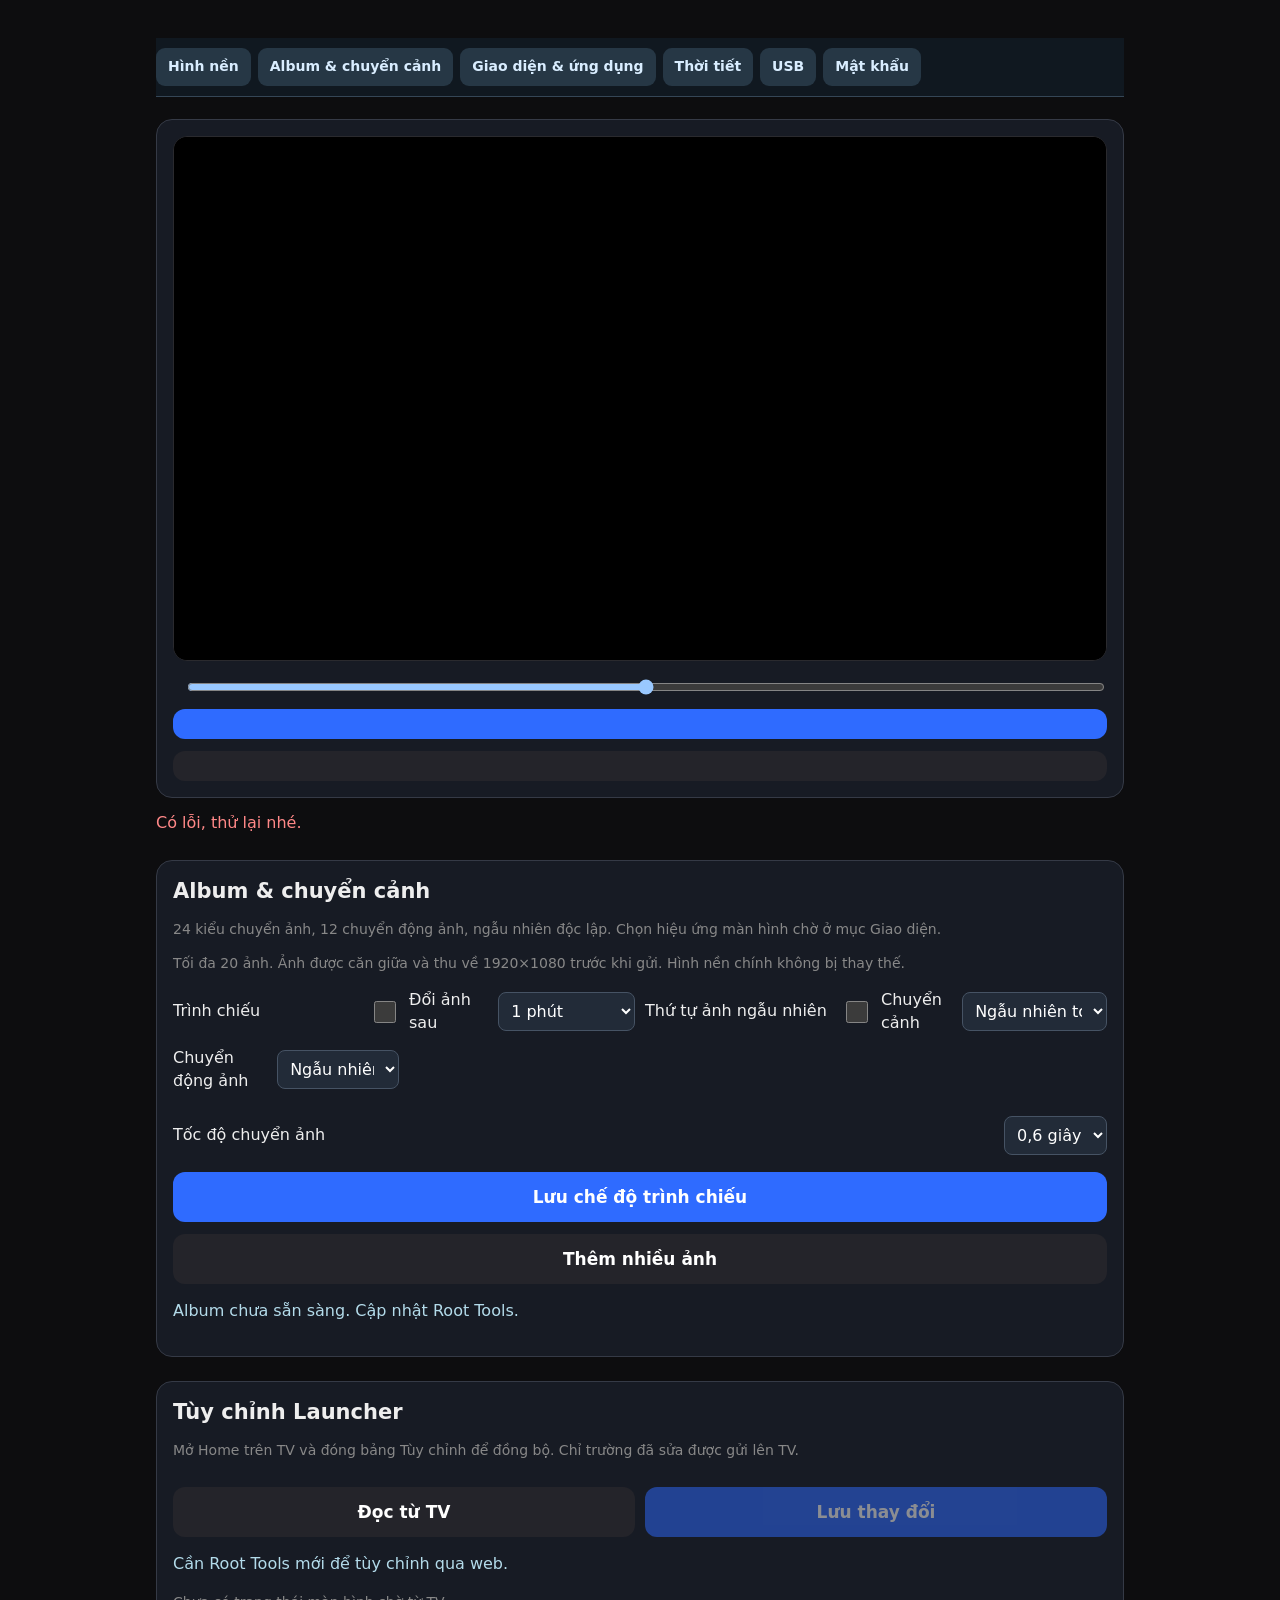
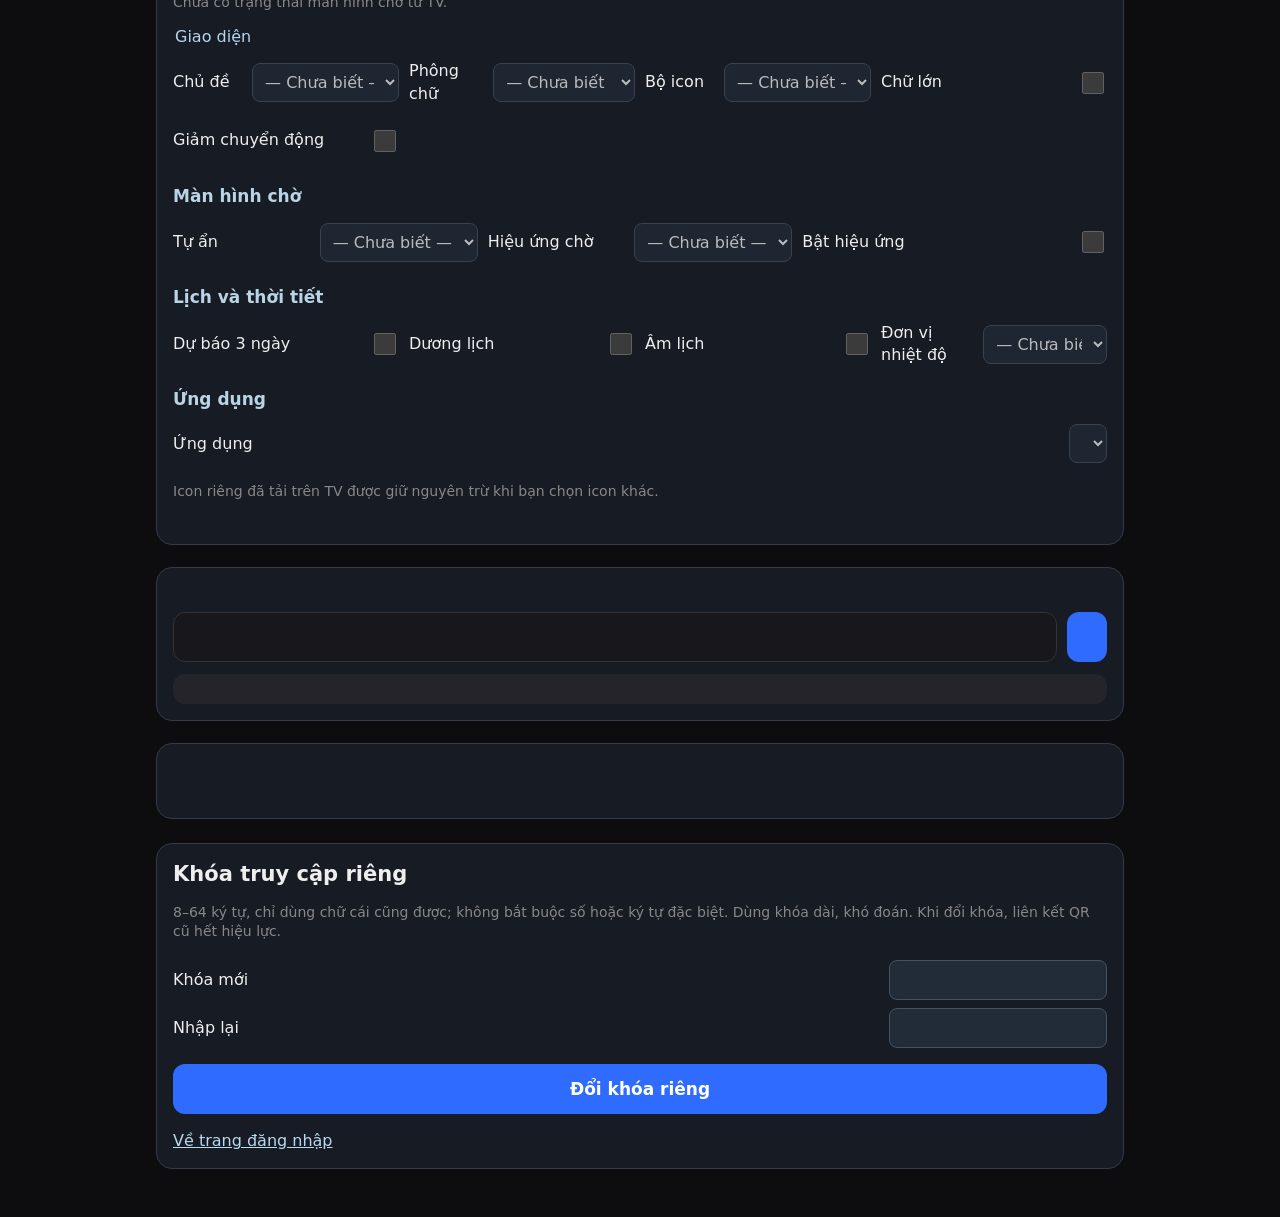
==== commit 3f4bf790: "feat: 24 album transitions, 12 motions, grouped random and adjustable duration" ====
--- a/tv/wallpaper.html
+++ b/tv/wallpaper.html
@@ -3,7 +3,7 @@
 <head>
 <meta charset="utf-8">
 <meta name="viewport" content="width=device-width,initial-scale=1,maximum-scale=1,user-scalable=no">
-<title>TV wallpaper</title>
+<title>Designed by Tân Dev — TV Control</title>
 <!-- Served by wallpaper-server.js on the TV. Runs on the phone, not on the TV. -->
 <style>
   :root { color-scheme: dark; }
@@ -106,15 +106,16 @@
   <div id="status"></div>
 
   <section id="albumSection" class="remotePanel">
-    <h2>Album &amp; chuyển cảnh</h2><p class="hint">14 kiểu chuyển ảnh, 6 chuyển động ảnh, ngẫu nhiên độc lập. Chọn hiệu ứng màn hình chờ ở mục Giao diện.</p>
+    <h2>Album &amp; chuyển cảnh</h2><p class="hint">24 kiểu chuyển ảnh, 12 chuyển động ảnh, ngẫu nhiên độc lập. Chọn hiệu ứng màn hình chờ ở mục Giao diện.</p>
     <p class="hint">Tối đa 20 ảnh. Ảnh được căn giữa và thu về 1920×1080 trước khi gửi. Hình nền chính không bị thay thế.</p>
     <div class="remoteGrid">
       <label class="remoteRow">Trình chiếu <input type="checkbox" id="albumEnabled"></label>
-      <label class="remoteRow">Đổi ảnh sau <select id="albumSeconds"><option value="15">15 giây</option><option value="30">30 giây</option><option value="60" selected>1 phút</option><option value="120">2 phút</option><option value="300">5 phút</option><option value="600">10 phút</option><option value="1800">30 phút</option><option value="3600">1 giờ</option><option value="7200">2 giờ</option><option value="21600">6 giờ</option><option value="43200">12 giờ</option><option value="86400">1 ngày (24 giờ)</option><option value="172800">2 ngày</option><option value="604800">7 ngày</option><option value="0">Mỗi lần bật TV</option></select></label>
+      <label class="remoteRow">Đổi ảnh sau <select id="albumSeconds"><option value="15">15 giây</option><option value="20">20 giây</option><option value="30">30 giây</option><option value="60" selected>1 phút</option><option value="120">2 phút</option><option value="300">5 phút</option><option value="600">10 phút</option><option value="1800">30 phút</option><option value="3600">1 giờ</option><option value="7200">2 giờ</option><option value="21600">6 giờ</option><option value="43200">12 giờ</option><option value="86400">1 ngày (24 giờ)</option><option value="172800">2 ngày</option><option value="604800">7 ngày</option><option value="0">Mỗi lần bật TV</option></select></label>
       <label class="remoteRow">Thứ tự ảnh ngẫu nhiên <input type="checkbox" id="albumRandom"></label>
-      <label class="remoteRow">Chuyển cảnh <select id="albumTransition"><option value="random">Ngẫu nhiên nhiều kiểu</option><option value="fade">Mờ dần</option><option value="slide-left">Trượt trái</option><option value="slide-right">Trượt phải</option><option value="slide-up">Trượt lên</option><option value="zoom-in">Zoom vào</option><option value="zoom-out">Zoom ra</option><option value="dissolve">Hòa tan</option><option value="cinema">Điện ảnh</option><option value="slide-down">Trượt xuống</option><option value="diagonal">Trượt chéo</option><option value="soft-rotate">Xoay nhẹ</option><option value="sweep">Quét ngang</option><option value="lift">Nâng ảnh</option><option value="focus">Lấy nét zoom</option><option value="none">Không hiệu ứng</option></select></label>
-      <label class="remoteRow">Chuyển động ảnh <select id="albumMotion"><option value="random">Ngẫu nhiên</option><option value="zoom">Zoom chậm</option><option value="pan">Lướt ảnh</option><option value="still">Ảnh tĩnh</option></select></label>
+      <label class="remoteRow">Chuyển cảnh <select id="albumTransition"><option value="random">Ngẫu nhiên toàn bộ</option><option value="random-light">Ngẫu nhiên nhẹ</option><option value="random-cinema">Ngẫu nhiên điện ảnh</option><option value="fade">Mờ dần</option><option value="slide-left">Trượt trái</option><option value="slide-right">Trượt phải</option><option value="slide-up">Trượt lên</option><option value="zoom-in">Zoom vào</option><option value="zoom-out">Zoom ra</option><option value="dissolve">Hòa tan</option><option value="cinema">Điện ảnh</option><option value="slide-down">Trượt xuống</option><option value="diagonal">Trượt chéo</option><option value="soft-rotate">Xoay nhẹ</option><option value="sweep">Quét ngang</option><option value="lift">Nâng ảnh</option><option value="focus">Lấy nét zoom</option><option value="slide-nw">Chéo lên trái</option><option value="slide-ne">Chéo lên phải</option><option value="slide-sw">Chéo xuống trái</option><option value="cross-zoom">Zoom giao thoa</option><option value="swing-left">Nghiêng trái</option><option value="swing-right">Nghiêng phải</option><option value="drift-in">Lướt vào</option><option value="drop-in">Hạ ảnh</option><option value="curtain-lite">Rèm nhẹ</option><option value="flip-lite">Lật nhẹ</option><option value="none">Không hiệu ứng</option></select></label>
+      <label class="remoteRow">Chuyển động ảnh <select id="albumMotion"><option value="random">Ngẫu nhiên</option><option value="zoom">Zoom chậm</option><option value="pan">Lướt ảnh</option><option value="drift">Trôi nhẹ</option><option value="random-light">Ngẫu nhiên nhẹ</option><option value="zoom-in">Zoom vào</option><option value="zoom-out">Zoom ra</option><option value="pan-left">Pan trái</option><option value="pan-right">Pan phải</option><option value="pan-up">Pan lên</option><option value="pan-down">Pan xuống</option><option value="pan-nw">Chéo lên trái</option><option value="pan-ne">Chéo lên phải</option><option value="pan-sw">Chéo xuống trái</option><option value="pan-se">Chéo xuống phải</option><option value="drift-horizontal">Trôi ngang</option><option value="drift-vertical">Trôi dọc</option><option value="still">Ảnh tĩnh</option></select></label>
     </div>
+    <label class="remoteRow">Tốc độ chuyển ảnh <select id="albumSpeed"><option value="600">0,6 giây</option><option value="1100">1,1 giây</option><option value="1600">1,6 giây</option></select></label>
     <button class="btn" id="albumSave" type="button">Lưu chế độ trình chiếu</button>
     <button class="btn ghost" id="albumChoose" type="button">Thêm nhiều ảnh</button><input type="file" id="albumFiles" accept="image/*" multiple hidden>
     <p id="albumStatus" role="status" aria-live="polite"></p><div id="albumPhotos"></div>
@@ -374,9 +375,9 @@
   // Album: sequential uploads, bounded full-HD JPEG conversion, no replacement of main wallpaper.
   var albumBusy=false,albumState=null;
   function albumMessage(s){$('albumStatus').textContent=s;}
-  function albumLock(b){albumBusy=b;['albumChoose','albumSave','albumEnabled','albumSeconds','albumRandom','albumTransition','albumMotion'].forEach(function(id){$(id).disabled=b;});Array.prototype.forEach.call($('albumPhotos').querySelectorAll('button'),function(el){el.disabled=b;});}
+  function albumLock(b){albumBusy=b;['albumChoose','albumSave','albumEnabled','albumSeconds','albumRandom','albumTransition','albumMotion','albumSpeed'].forEach(function(id){$(id).disabled=b;});Array.prototype.forEach.call($('albumPhotos').querySelectorAll('button'),function(el){el.disabled=b;});}
   function albumRead(){return api('GET','api/album').then(function(s){
-    albumState=s;$('albumEnabled').checked=s.enabled;$('albumRandom').checked=s.random;$('albumSeconds').value=String(s.seconds);$('albumTransition').value=s.transition||'random';$('albumMotion').value=s.motion||'random';
+    albumState=s;$('albumEnabled').checked=s.enabled;$('albumRandom').checked=s.random;$('albumSeconds').value=String(s.seconds);$('albumTransition').value=s.transition||'random';$('albumMotion').value=s.motion||'random-light';$('albumSpeed').value=String(s.speed||1100);
     var grid=$('albumPhotos');grid.textContent='';
     s.photos.forEach(function(id){var card=document.createElement('div'),img=document.createElement('img'),b=document.createElement('button');img.loading='lazy';img.alt='Ảnh album';img.src='api/album/photo?id='+encodeURIComponent(id)+'&k='+K;b.textContent='Xóa ảnh';b.disabled=albumBusy;
       b.onclick=function(){if(albumBusy||!confirm('Xóa ảnh này khỏi album?'))return;albumLock(true);api('POST','api/album/delete?id='+encodeURIComponent(id)).then(albumRead).then(function(){albumMessage('Đã xóa ảnh.');}).catch(function(){albumMessage('Không xóa được ảnh.');}).then(function(){albumLock(false);});};card.appendChild(img);card.appendChild(b);grid.appendChild(card);});
@@ -395,7 +396,7 @@
       return files.reduce(function(p,f,i){return p.then(function(){albumMessage('Đang gửi '+(i+1)+' / '+files.length+'…');return albumJpeg(f,s.maxBytes).then(function(b){return api('POST','api/album/upload',b);}).then(function(){ok++;},function(){fail++;});});},Promise.resolve());
     }).then(albumRead).then(function(){albumMessage('Đã thêm '+ok+' ảnh; lỗi '+fail+'; bỏ qua '+skipped+'.');}).catch(function(){albumMessage('Không kết nối được album.');}).then(function(){albumLock(false);});
   };
-  $('albumSave').onclick=function(){if(albumBusy)return;albumLock(true);api('POST','api/album/settings?enabled='+($('albumEnabled').checked?1:0)+'&seconds='+$('albumSeconds').value+'&random='+($('albumRandom').checked?1:0)+'&transition='+encodeURIComponent($('albumTransition').value)+'&motion='+encodeURIComponent($('albumMotion').value)).then(function(r){albumMessage(r.published?'Đã lưu. TV sẽ đọc album khi vào chế độ chờ hoặc đến lượt đổi ảnh.':'Đã lưu; đang chờ đồng bộ tệp lên Launcher.');return albumRead();}).catch(function(){albumMessage('Không lưu được album.');}).then(function(){albumLock(false);});};
+  $('albumSave').onclick=function(){if(albumBusy)return;albumLock(true);api('POST','api/album/settings?enabled='+($('albumEnabled').checked?1:0)+'&seconds='+$('albumSeconds').value+'&random='+($('albumRandom').checked?1:0)+'&transition='+encodeURIComponent($('albumTransition').value)+'&motion='+encodeURIComponent($('albumMotion').value)+'&speed='+$('albumSpeed').value).then(function(r){albumMessage(r.published?'Đã lưu. TV sẽ đọc album khi vào chế độ chờ hoặc đến lượt đổi ảnh.':'Đã lưu; đang chờ đồng bộ tệp lên Launcher.');return albumRead();}).catch(function(){albumMessage('Không lưu được album.');}).then(function(){albumLock(false);});};
   albumRead().catch(function(){albumMessage('Album chưa sẵn sàng. Cập nhật Root Tools.');});
   // Remote settings: edit only touched fields, never overwrite unseen local changes.
   var defs={theme:['Chủ đề',['midnight','ocean','amber'],['Midnight','Ocean','Amber']],font:['Phông chữ',['lexend','sans','serif'],['Lexend','Sans','Serif']],idleSeconds:['Tự ẩn',[0,30,60,120,300],['Tắt','30 giây','1 phút','2 phút','5 phút']],idleEffect:['Hiệu ứng chờ',["rain","snow","petals","stars","fireflies","bubbles","mist","leaves","sparkles","meteor","aurora","embers","waves","hearts","random"],["Mưa rơi","Tuyết rơi","Cánh hoa","Bầu trời sao","Đom đóm","Bong bóng","Sương mờ","Lá bay","Ánh kim","Sao băng","Cực quang","Tàn lửa","Sóng ánh sáng","Trái tim","Ngẫu nhiên"]],pack:['Bộ icon',['original','minimal','neon','glass','pastel','gold'],['Gốc','Minimal','Neon','Glass','Pastel','Gold']],largeText:['Chữ lớn'],showWeek:['Dự báo 3 ngày'],reduceMotion:['Giảm chuyển động'],showSolar:['Dương lịch'],showLunar:['Âm lịch'],idleRain:['Bật hiệu ứng'],weatherUnit:['Đơn vị nhiệt độ',['celsius','fahrenheit'],['°C','°F']]};
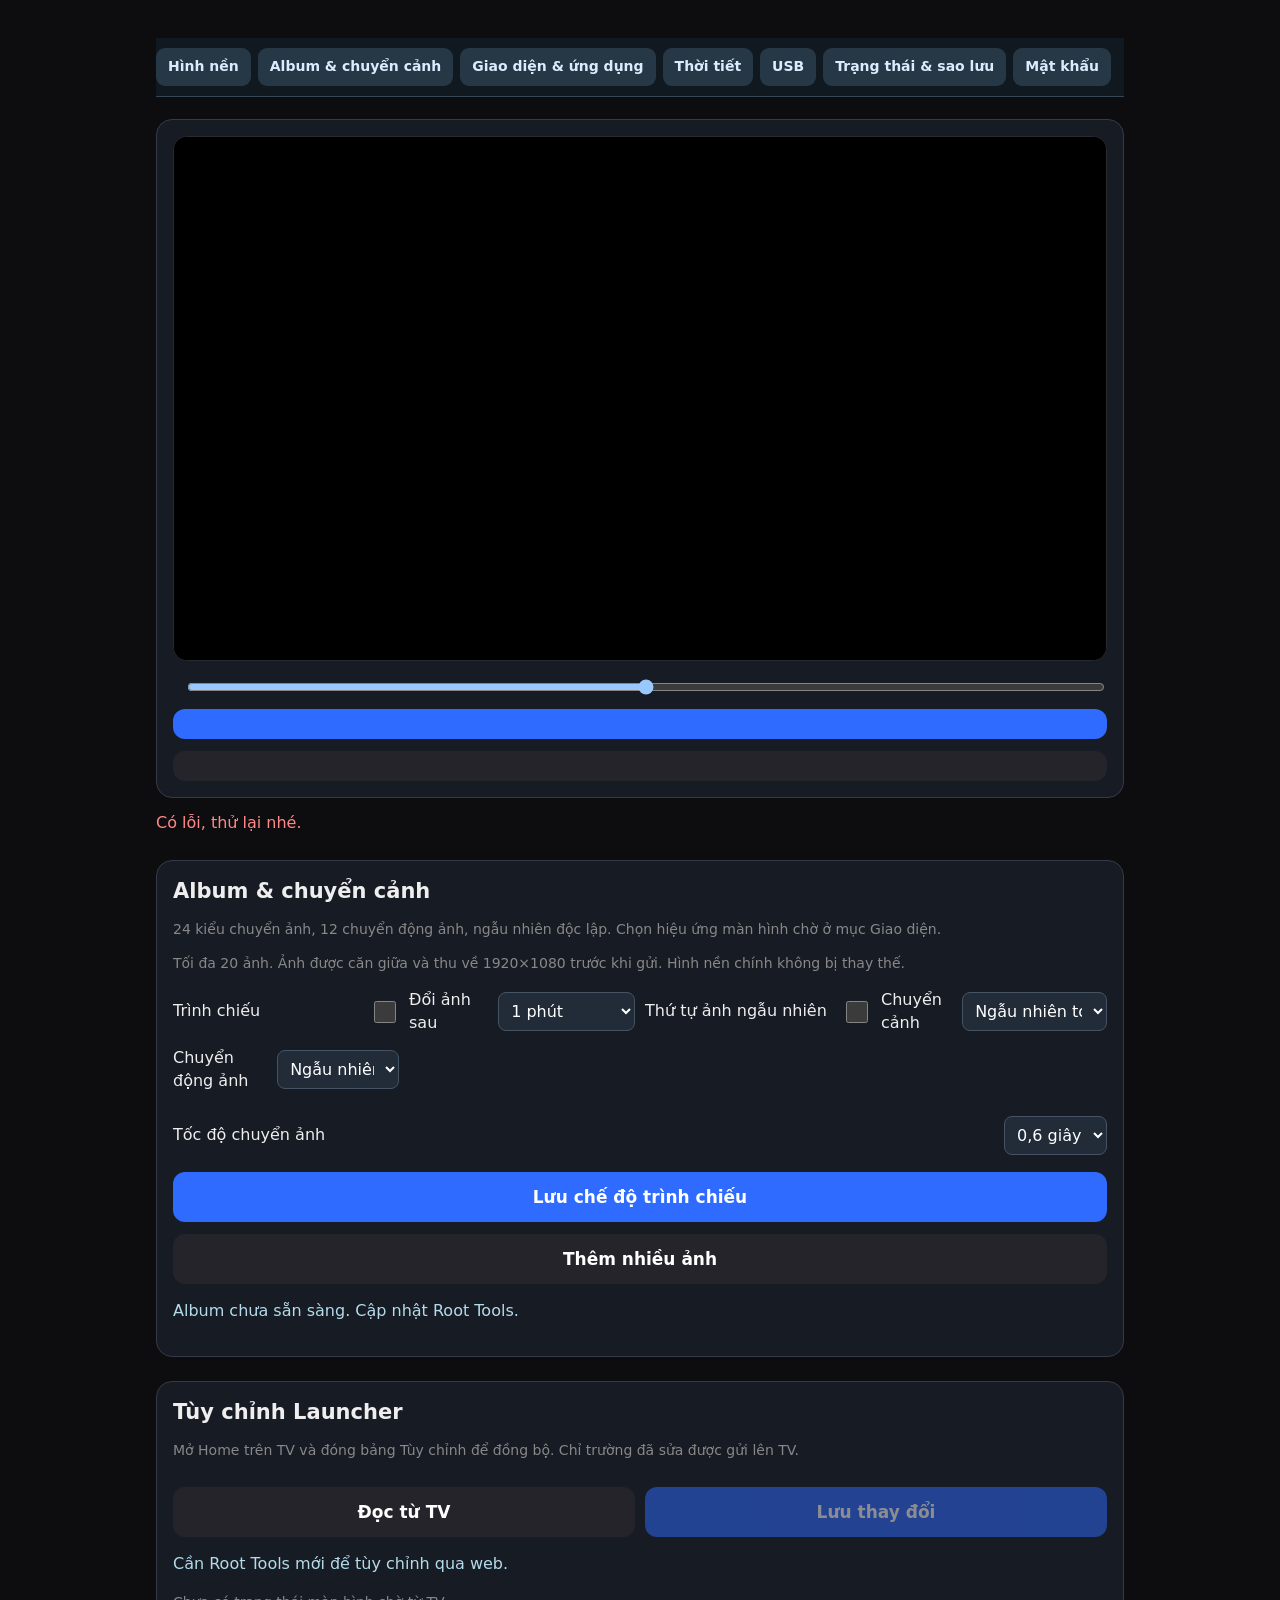
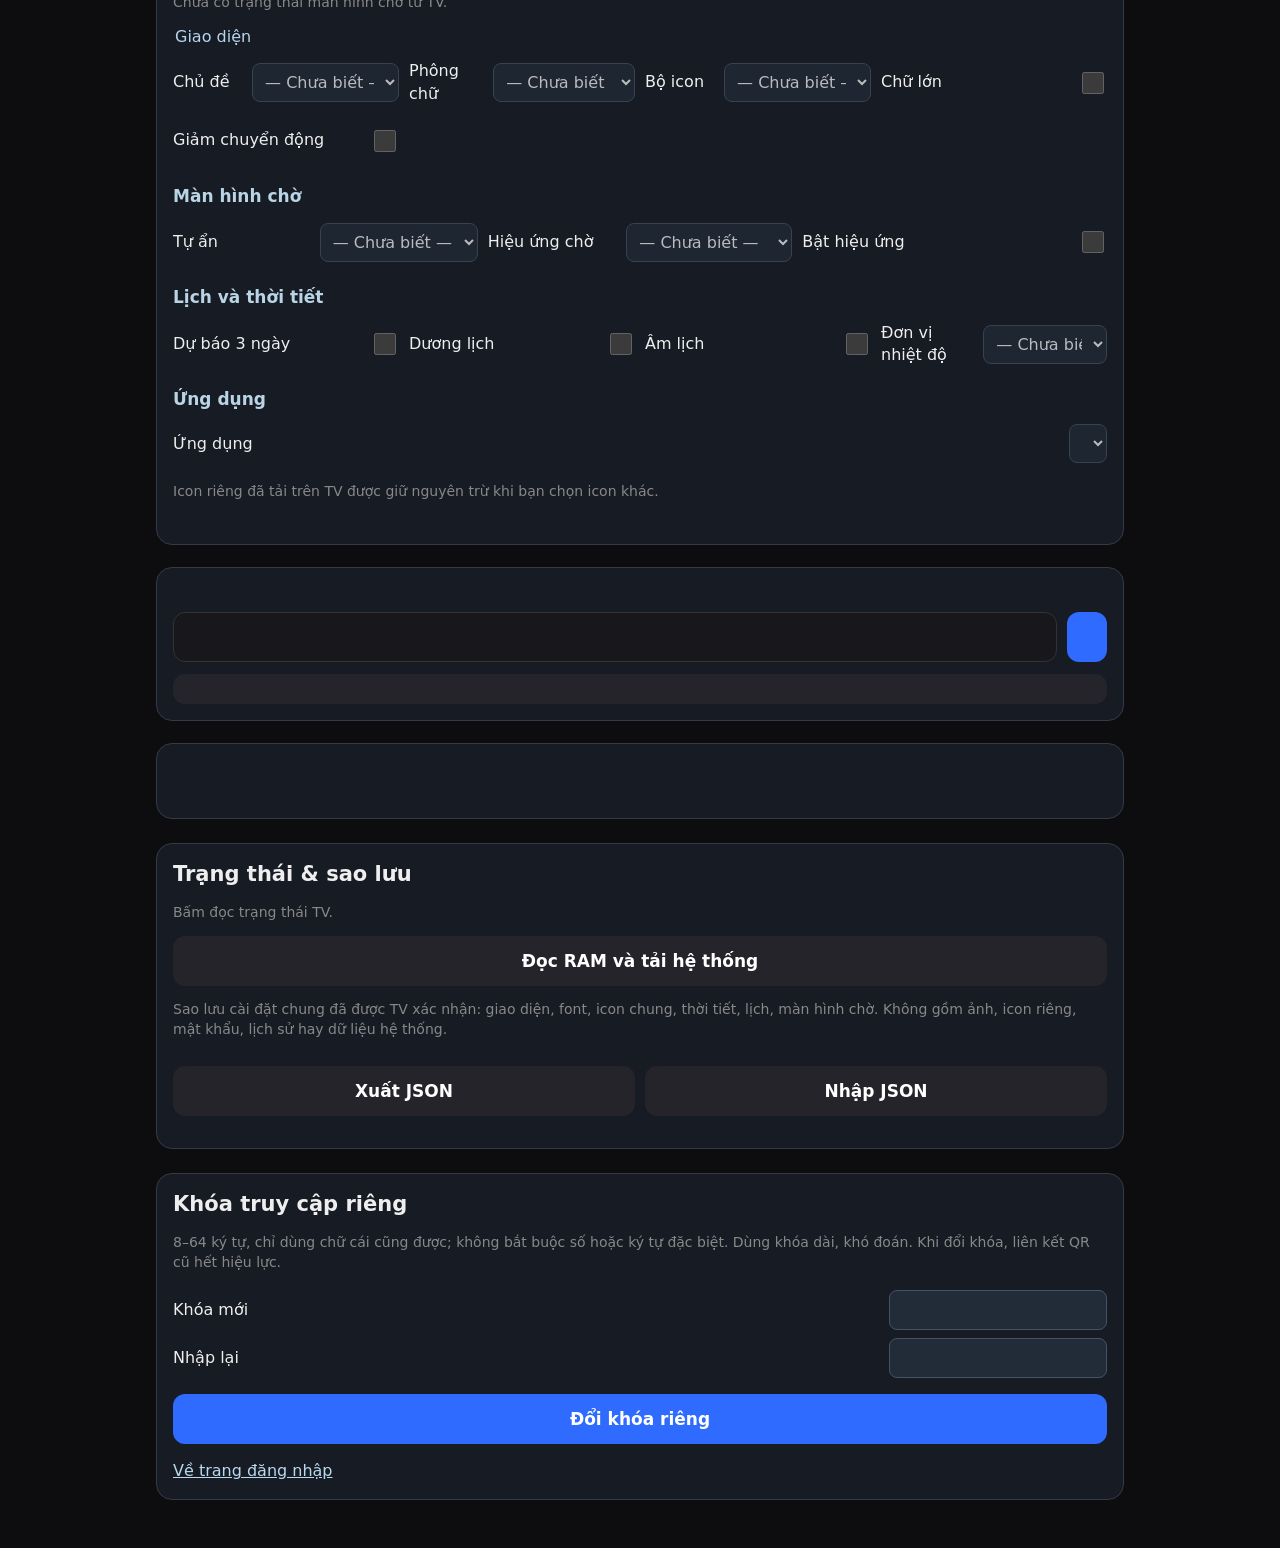
==== commit fa9888e8: "feat: light idle random, LAN diagnostics and validated settings backup" ====
--- a/tv/wallpaper.html
+++ b/tv/wallpaper.html
@@ -69,7 +69,7 @@
 <body>
 <main>
   <h1 id="t-title"></h1>
-  <nav id="settingsNav" aria-label="Chuyên mục"><a href="#viewMode">Hình nền</a><a href="#albumSection">Album &amp; chuyển cảnh</a><a href="#remoteSection">Giao diện &amp; ứng dụng</a><a href="#weatherSection">Thời tiết</a><a href="#usbSection">USB</a><a href="#keySection">Mật khẩu</a></nav>
+  <nav id="settingsNav" aria-label="Chuyên mục"><a href="#viewMode">Hình nền</a><a href="#albumSection">Album &amp; chuyển cảnh</a><a href="#remoteSection">Giao diện &amp; ứng dụng</a><a href="#weatherSection">Thời tiết</a><a href="#usbSection">USB</a><a href="#diagnosticSection">Trạng thái &amp; sao lưu</a><a href="#keySection">Mật khẩu</a></nav>
 
 
   <!-- Normal view: the current wallpaper -->
@@ -153,6 +153,7 @@
     <div id="usb"></div>
     <p class="hint" id="usbHint"></p>
   </section>
+  <section id="diagnosticSection" class="remotePanel"><h2>Trạng thái &amp; sao lưu</h2><p id="systemStatus" class="hint">Bấm đọc trạng thái TV.</p><button type="button" class="btn ghost" id="systemRefresh">Đọc RAM và tải hệ thống</button><p class="hint">Sao lưu cài đặt chung đã được TV xác nhận: giao diện, font, icon chung, thời tiết, lịch, màn hình chờ. Không gồm ảnh, icon riêng, mật khẩu, lịch sử hay dữ liệu hệ thống.</p><div class="pair"><button type="button" class="btn ghost" id="backupExport">Xuất JSON</button><button type="button" class="btn ghost" id="backupImport">Nhập JSON</button></div><input id="backupFile" type="file" accept=".json,application/json" hidden><p id="backupStatus" role="status"></p></section>
   <section id="keySection" class="remotePanel"><h2>Khóa truy cập riêng</h2><p class="hint">8–64 ký tự, chỉ dùng chữ cái cũng được; không bắt buộc số hoặc ký tự đặc biệt. Dùng khóa dài, khó đoán. Khi đổi khóa, liên kết QR cũ hết hiệu lực.</p><form id="keyForm"><label class="remoteRow">Khóa mới <input id="newKey" type="password" minlength="8" maxlength="64" autocomplete="new-password" required></label><label class="remoteRow">Nhập lại <input id="confirmKey" type="password" minlength="8" maxlength="64" autocomplete="new-password" required></label><button type="submit" class="btn" id="keySave">Đổi khóa riêng</button></form><p id="keyStatus" role="status"></p><a href="/" style="color:#b8d9ef">Về trang đăng nhập</a></section>
 </main>
 <script>
@@ -339,7 +340,7 @@
               $('cities').innerHTML = '';
               $('city').value = '';
               showWeather({ enabled: true, place: c.name });
-              status(L.cityDone + c.name + '.');
+              status('Đã gửi khu vực '+c.name+'; chờ TV xác nhận.');remoteRead().catch(function(){});
             }).catch(function () { status(L.fail, 1); });
         };
         $('cities').appendChild(b);
@@ -347,7 +348,7 @@
     }).catch(function () { status(L.fail, 1); });
   };
   $('weatherOff').onclick = function () {
-    api('POST', 'api/weather?off=1').then(function () { showWeather({ enabled: false }); status(L.weatherOffDone); })
+    api('POST', 'api/weather?off=1').then(function () { showWeather({ enabled: false }); status('Đã gửi yêu cầu tắt thời tiết; chờ TV xác nhận.');remoteRead().catch(function(){}); })
       .catch(function () { status(L.fail, 1); });
   };
 
@@ -399,7 +400,7 @@
   $('albumSave').onclick=function(){if(albumBusy)return;albumLock(true);api('POST','api/album/settings?enabled='+($('albumEnabled').checked?1:0)+'&seconds='+$('albumSeconds').value+'&random='+($('albumRandom').checked?1:0)+'&transition='+encodeURIComponent($('albumTransition').value)+'&motion='+encodeURIComponent($('albumMotion').value)+'&speed='+$('albumSpeed').value).then(function(r){albumMessage(r.published?'Đã lưu. TV sẽ đọc album khi vào chế độ chờ hoặc đến lượt đổi ảnh.':'Đã lưu; đang chờ đồng bộ tệp lên Launcher.');return albumRead();}).catch(function(){albumMessage('Không lưu được album.');}).then(function(){albumLock(false);});};
   albumRead().catch(function(){albumMessage('Album chưa sẵn sàng. Cập nhật Root Tools.');});
   // Remote settings: edit only touched fields, never overwrite unseen local changes.
-  var defs={theme:['Chủ đề',['midnight','ocean','amber'],['Midnight','Ocean','Amber']],font:['Phông chữ',['lexend','sans','serif'],['Lexend','Sans','Serif']],idleSeconds:['Tự ẩn',[0,30,60,120,300],['Tắt','30 giây','1 phút','2 phút','5 phút']],idleEffect:['Hiệu ứng chờ',["rain","snow","petals","stars","fireflies","bubbles","mist","leaves","sparkles","meteor","aurora","embers","waves","hearts","random"],["Mưa rơi","Tuyết rơi","Cánh hoa","Bầu trời sao","Đom đóm","Bong bóng","Sương mờ","Lá bay","Ánh kim","Sao băng","Cực quang","Tàn lửa","Sóng ánh sáng","Trái tim","Ngẫu nhiên"]],pack:['Bộ icon',['original','minimal','neon','glass','pastel','gold'],['Gốc','Minimal','Neon','Glass','Pastel','Gold']],largeText:['Chữ lớn'],showWeek:['Dự báo 3 ngày'],reduceMotion:['Giảm chuyển động'],showSolar:['Dương lịch'],showLunar:['Âm lịch'],idleRain:['Bật hiệu ứng'],weatherUnit:['Đơn vị nhiệt độ',['celsius','fahrenheit'],['°C','°F']]};
+  var defs={theme:['Chủ đề',['midnight','ocean','amber'],['Midnight','Ocean','Amber']],font:['Phông chữ',['lexend','sans','serif'],['Lexend','Sans','Serif']],idleSeconds:['Tự ẩn',[0,30,60,120,300],['Tắt','30 giây','1 phút','2 phút','5 phút']],idleEffect:['Hiệu ứng chờ',["rain","snow","petals","stars","fireflies","bubbles","mist","leaves","sparkles","meteor","aurora","embers","waves","hearts","random","random-light"],["Mưa rơi","Tuyết rơi","Cánh hoa","Bầu trời sao","Đom đóm","Bong bóng","Sương mờ","Lá bay","Ánh kim","Sao băng","Cực quang","Tàn lửa","Sóng ánh sáng","Trái tim","Ngẫu nhiên","Ngẫu nhiên nhẹ"]],pack:['Bộ icon',['original','minimal','neon','glass','pastel','gold'],['Gốc','Minimal','Neon','Glass','Pastel','Gold']],largeText:['Chữ lớn'],showWeek:['Dự báo 3 ngày'],reduceMotion:['Giảm chuyển động'],showSolar:['Dương lịch'],showLunar:['Âm lịch'],idleRain:['Bật hiệu ứng'],weatherUnit:['Đơn vị nhiệt độ',['celsius','fahrenheit'],['°C','°F']]};
   var fields={},pending={},values={},remoteBusy=false,remoteApps=[],waiting=null,watch=null;
   function remoteMsg(s){$('remoteStatus').textContent=s;}
   function option(el,v,t){var o=document.createElement('option');o.value=String(v);o.textContent=t;el.appendChild(o);}
@@ -417,11 +418,17 @@
     var d=s.idle;$('idleDiagnostic').textContent=!s.online||!d?'Chưa có phản hồi màn hình chờ. Mở Home trên TV.':('Màn hình chờ: '+(d.active?'Đang chạy':'Chưa kích hoạt')+' · '+(d.actualEffect||d.effect)+' · '+(d.engine==='fallback'?'JavaScript 10 FPS':d.engine==='css'?'CSS':'Chưa chạy hiệu ứng')+(d.reduceMotion?' · Giảm chuyển động đang bật':'')+(!d.enabled?' · Hiệu ứng đang tắt':'')+(!d.eligible?' · Chưa đủ điều kiện idle':''));
     if(waiting!==null){if(s.applied!==null&&s.applied>=waiting){waiting=null;remoteMsg('TV đã xác nhận áp dụng.');}else{remoteMsg('Đã gửi. Chờ TV nhận thay đổi; mở Home và đóng Tùy chỉnh.');$('remoteControls').disabled=false;}}
     values=s.values||{};Object.keys(s.queuedValues||{}).forEach(function(k){values[k]=s.queuedValues[k];});$('remoteControls').disabled=false;
+    if(typeof values.weatherEnabled==='boolean')showWeather({enabled:values.weatherEnabled,place:values.weatherLocation?values.weatherLocation.place:''});
     if(!s.online&&waiting===null)remoteMsg('TV chưa xác nhận. Có thể gửi từng thay đổi; mở Home để TV áp dụng. Các trường trống là chưa biết.');
     Object.keys(defs).forEach(function(k){var v=effective(k);if(defs[k][1])fields[k].value=v===undefined?'':String(v);else {fields[k].checked=v===true;fields[k].indeterminate=v===undefined;}});
     var id=$('remoteApp').value;$('remoteApp').textContent='';option($('remoteApp'),'','Chọn ứng dụng');(s.apps||[]).forEach(function(a){option($('remoteApp'),a.id,a.title);});$('remoteApp').value=id;if(!$('remoteApp').value)$('remoteApp').value='';appFields();
     if(s.online&&!Object.keys(pending).length&&s.pending.length===0)remoteMsg('Đã kết nối TV.');return s;
   });}
+  $('systemRefresh').onclick=function(){var b=$('systemRefresh');b.disabled=true;api('GET','api/diagnostics').then(function(d){$('systemStatus').textContent='RAM trống '+Math.round(d.freeMemory/1048576)+' / '+Math.round(d.totalMemory/1048576)+' MB · tải trung bình 1 phút '+Number(d.load[0]).toFixed(2)+' ('+d.cores+' lõi) · uptime '+Math.floor(d.uptime/60)+' phút · cổng '+d.port;}).catch(function(){$('systemStatus').textContent='Không đọc được trạng thái TV.';}).then(function(){b.disabled=false;});};
+  var backupKeys=Object.keys(defs).concat(['weatherEnabled','weatherLocation']);
+  $('backupExport').onclick=function(){api('GET','api/remote-state').then(function(s){if(!s.online||s.applied===null)throw Error('no confirmed snapshot');var data={};backupKeys.forEach(function(k){if(Object.prototype.hasOwnProperty.call(s.values,k))data[k]=s.values[k];});var blob=new Blob([JSON.stringify({schema:1,product:'Designed by Tân Dev',values:data},null,2)],{type:'application/json'}),url=URL.createObjectURL(blob),link=document.createElement('a');link.href=url;link.download='tan-dev-settings.json';document.body.appendChild(link);link.click();link.parentNode.removeChild(link);setTimeout(function(){URL.revokeObjectURL(url);},30000);$('backupStatus').textContent='Đã tạo bản sao tùy chỉnh chung; kiểm tra tệp tải xuống.';}).catch(function(){$('backupStatus').textContent='Chưa có bản cấu hình xác nhận từ TV. Mở Home rồi thử lại.';});};
+  $('backupImport').onclick=function(){$('backupFile').click();};
+  $('backupFile').onchange=function(){var f=this.files[0];this.value='';if(!f||f.size>24000)return;var reader=new FileReader();reader.onload=function(){try{var data=JSON.parse(reader.result),v=data.values;if(data.schema!==1||data.product!=='Designed by Tân Dev'||!v||typeof v!=='object'||Array.isArray(v))throw Error('format');var keys=Object.keys(v);if(!keys.length||keys.some(function(k){return backupKeys.indexOf(k)<0;}))throw Error('fields');if(!confirm('Khôi phục '+keys.length+' tùy chọn chung?'))return;api('POST','api/remote-set',JSON.stringify(v)).then(function(result){waiting=result.revision;$('backupStatus').textContent='Đã gửi khôi phục; chưa xác nhận TV.';return remoteRead();}).catch(function(){$('backupStatus').textContent='Không khôi phục được: dữ liệu không hợp lệ hoặc mất kết nối.';});}catch(e){$('backupStatus').textContent='Tệp sao lưu không hợp lệ.';}};reader.onerror=function(){$('backupStatus').textContent='Không đọc được tệp.';};reader.readAsText(f);};
   $('remoteRefresh').onclick=function(){if(remoteBusy)return;remoteRead().catch(function(){remoteMsg('Không kết nối được TV.');});};
   $('remoteSave').onclick=function(){if(remoteBusy||!Object.keys(pending).length)return;remoteBusy=true;$('remoteSave').disabled=true;$('remoteControls').disabled=true;var sent=pending;
     api('POST','api/remote-set',JSON.stringify(sent)).then(function(r){pending={};waiting=r.revision;remoteMsg('Đã gửi; chờ TV xác nhận.');var tries=0;function pollAck(){remoteRead().then(function(){if(waiting!==null&&++tries<12)watch=setTimeout(pollAck,3000);}).catch(function(){remoteMsg('Đã gửi, chưa xác nhận TV. Bấm Đọc từ TV để kiểm tra.');});}if(watch)clearTimeout(watch);pollAck();}).catch(function(){remoteMsg('Không gửi được thay đổi.');$('remoteControls').disabled=false;}).then(function(){remoteBusy=false;$('remoteSave').disabled=!Object.keys(pending).length;});};
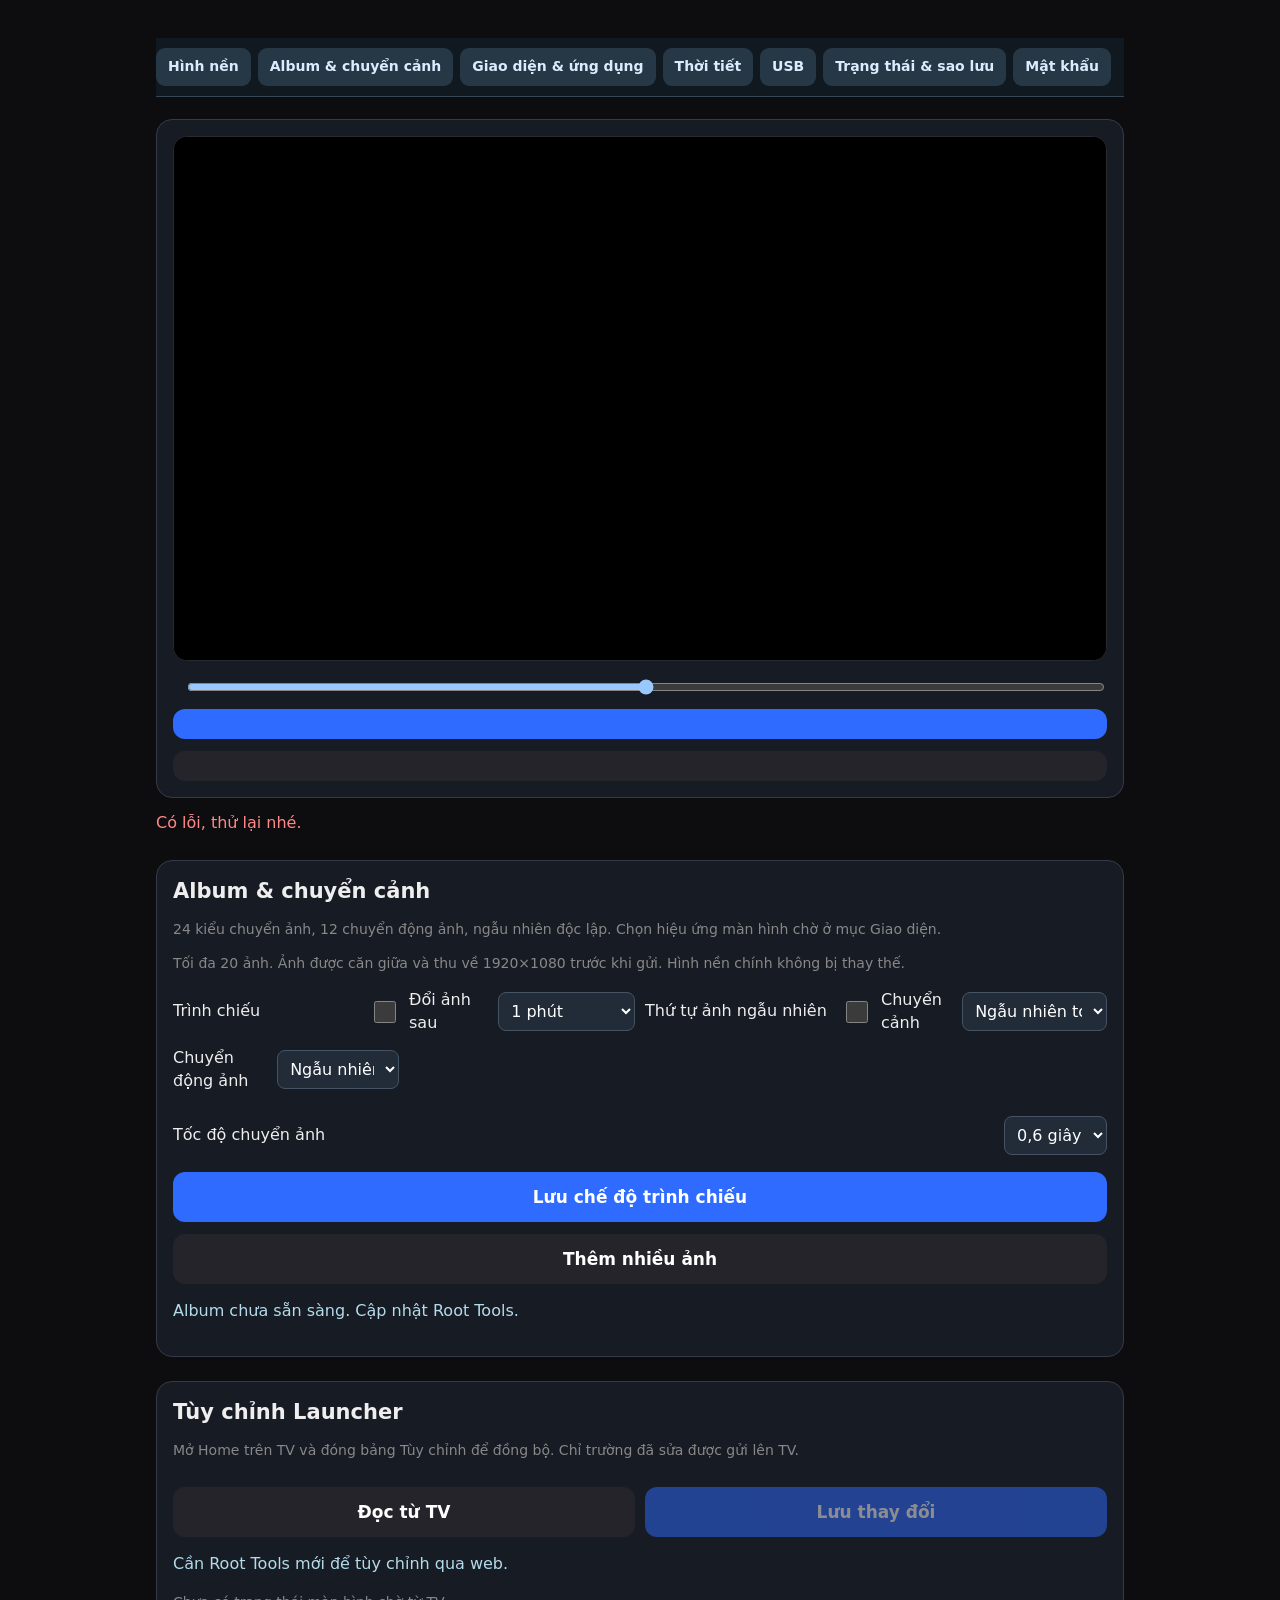
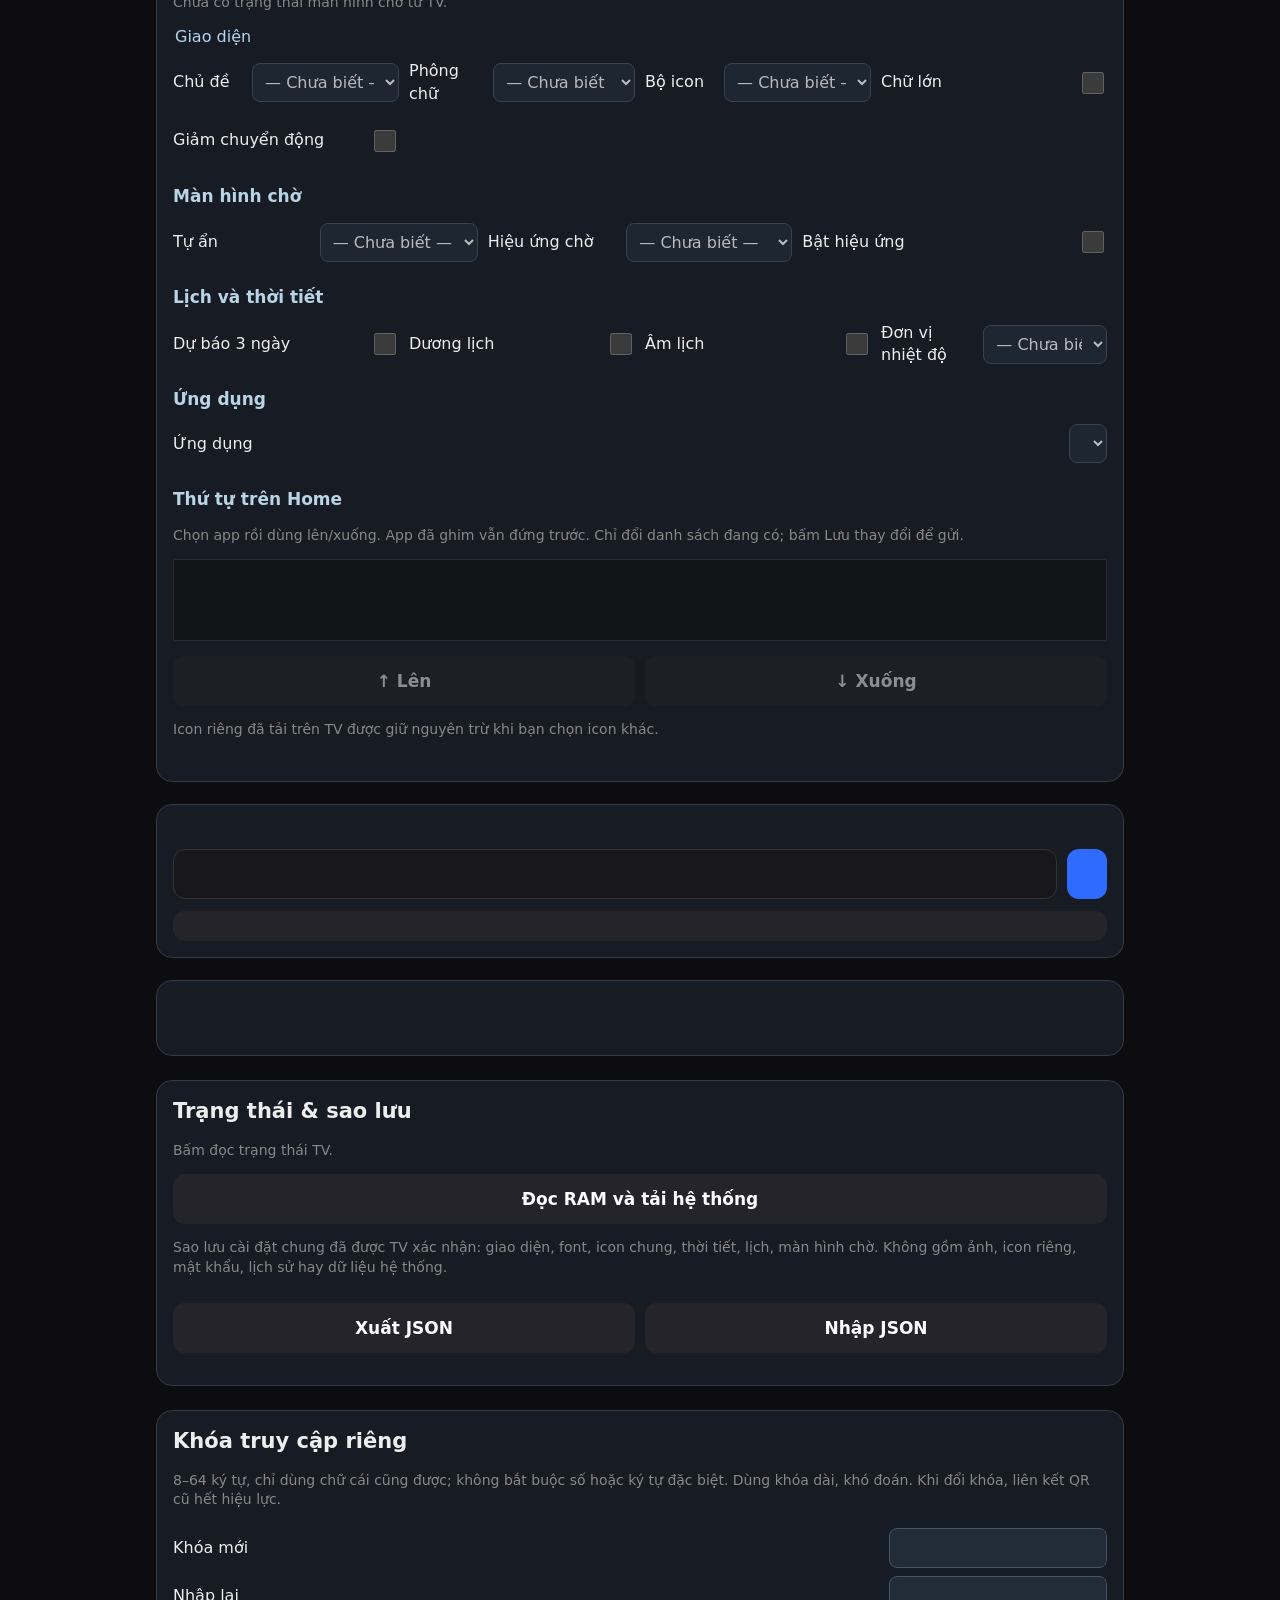
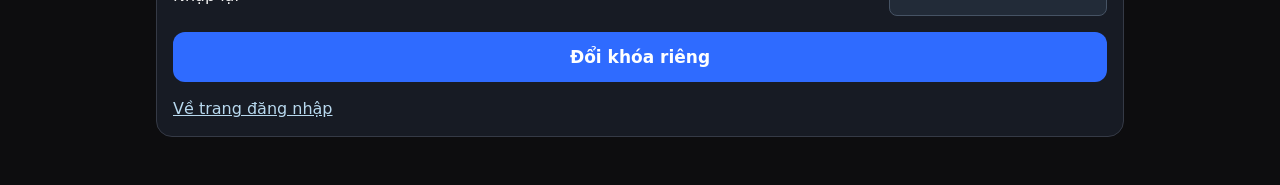
==== commit b5eb9778: "feat: nonpersistent fast album preview and LAN application ordering" ====
--- a/tv/wallpaper.html
+++ b/tv/wallpaper.html
@@ -134,7 +134,7 @@
         <label class="remoteRow">Icon <select id="remoteIcon"></select></label>
         <label class="remoteRow">Hiển thị <input id="remoteVisible" type="checkbox"></label><label class="remoteRow">Ghim lên đầu Home <input id="remotePinned" type="checkbox"></label>
       </div>
-      <p class="hint">Icon riêng đã tải trên TV được giữ nguyên trừ khi bạn chọn icon khác.</p>
+      <h3>Thứ tự trên Home</h3><p class="hint">Chọn app rồi dùng lên/xuống. App đã ghim vẫn đứng trước. Chỉ đổi danh sách đang có; bấm Lưu thay đổi để gửi.</p><select id="orderApp" size="5" style="width:100%"></select><div class="pair"><button id="orderUp" class="btn ghost" type="button">↑ Lên</button><button id="orderDown" class="btn ghost" type="button">↓ Xuống</button></div><p class="hint">Icon riêng đã tải trên TV được giữ nguyên trừ khi bạn chọn icon khác.</p>
     </fieldset>
   </section>
   <section id="weatherSection">
@@ -408,6 +408,9 @@
   Object.keys(defs).forEach(function(k){var d=defs[k],l=document.createElement('label'),el=document.createElement(d[1]?'select':'input');l.className='remoteRow';l.appendChild(document.createTextNode(d[0]));if(d[1]){option(el,'','— Chưa biết —');d[1].forEach(function(v,i){option(el,v,d[2][i]);});}else el.type='checkbox';el.onchange=function(){if(d[1]&&el.value==='')return;el.indeterminate=false;touched(k,d[1]?(k==='idleSeconds'?Number(el.value):el.value):el.checked);};l.appendChild(el);$(k.indexOf('idle')===0?'remoteIdleFields':['showSolar','showLunar','showWeek','weatherUnit'].indexOf(k)>=0?'remoteCalendarFields':'remoteFields').appendChild(l);fields[k]=el;});
   function appKey(k){return 'app:'+$('remoteApp').value+':'+k;}
   function effective(k){return Object.prototype.hasOwnProperty.call(pending,k)?pending[k]:values[k];}
+  function renderOrder(){var list=effective('appOrder'),el=$('orderApp'),selected=el.value;el.textContent='';if(!Array.isArray(list)){option(el,'','Chưa có thứ tự xác nhận');$('orderUp').disabled=$('orderDown').disabled=true;return;}var by={};remoteApps.forEach(function(a){by[a.id]=a.title;});list.forEach(function(id){if(Object.prototype.hasOwnProperty.call(by,id))option(el,id,by[id]);});el.value=selected;if(!el.value&&el.options.length)el.selectedIndex=0;$('orderUp').disabled=$('orderDown').disabled=!el.value;}
+  function moveOrder(delta){var list=effective('appOrder');if(!Array.isArray(list))return;list=list.slice();var id=$('orderApp').value,i=list.indexOf(id),j=i+delta;if(i<0||j<0||j>=list.length)return;var other=list[j];list[j]=id;list[i]=other;touched('appOrder',list);renderOrder();}
+  $('orderUp').onclick=function(){moveOrder(-1);};$('orderDown').onclick=function(){moveOrder(1);};
   function appFields(){var id=$('remoteApp').value;$('remoteAppFields').hidden=!id;if(!id)return;
     $('remoteTitle').value=effective(appKey('title'))||'';$('remoteIcon').value=effective(appKey('icon'))||'';$('remoteVisible').checked=effective(appKey('visible'))===true;$('remoteVisible').indeterminate=effective(appKey('visible'))===undefined;$('remotePinned').checked=effective(appKey('pinned'))===true;$('remotePinned').indeterminate=effective(appKey('pinned'))===undefined;
   }
@@ -421,10 +424,10 @@
     if(typeof values.weatherEnabled==='boolean')showWeather({enabled:values.weatherEnabled,place:values.weatherLocation?values.weatherLocation.place:''});
     if(!s.online&&waiting===null)remoteMsg('TV chưa xác nhận. Có thể gửi từng thay đổi; mở Home để TV áp dụng. Các trường trống là chưa biết.');
     Object.keys(defs).forEach(function(k){var v=effective(k);if(defs[k][1])fields[k].value=v===undefined?'':String(v);else {fields[k].checked=v===true;fields[k].indeterminate=v===undefined;}});
-    var id=$('remoteApp').value;$('remoteApp').textContent='';option($('remoteApp'),'','Chọn ứng dụng');(s.apps||[]).forEach(function(a){option($('remoteApp'),a.id,a.title);});$('remoteApp').value=id;if(!$('remoteApp').value)$('remoteApp').value='';appFields();
+    remoteApps=s.apps||[];renderOrder();var id=$('remoteApp').value;$('remoteApp').textContent='';option($('remoteApp'),'','Chọn ứng dụng');(s.apps||[]).forEach(function(a){option($('remoteApp'),a.id,a.title);});$('remoteApp').value=id;if(!$('remoteApp').value)$('remoteApp').value='';appFields();
     if(s.online&&!Object.keys(pending).length&&s.pending.length===0)remoteMsg('Đã kết nối TV.');return s;
   });}
-  $('systemRefresh').onclick=function(){var b=$('systemRefresh');b.disabled=true;api('GET','api/diagnostics').then(function(d){$('systemStatus').textContent='RAM trống '+Math.round(d.freeMemory/1048576)+' / '+Math.round(d.totalMemory/1048576)+' MB · tải trung bình 1 phút '+Number(d.load[0]).toFixed(2)+' ('+d.cores+' lõi) · uptime '+Math.floor(d.uptime/60)+' phút · cổng '+d.port;}).catch(function(){$('systemStatus').textContent='Không đọc được trạng thái TV.';}).then(function(){b.disabled=false;});};
+  $('systemRefresh').onclick=function(){var b=$('systemRefresh');b.disabled=true;api('GET','api/diagnostics').then(function(d){$('systemStatus').textContent='RAM trống '+Math.round(d.freeMemory/1048576)+' / '+Math.round(d.totalMemory/1048576)+' MB · tải trung bình 1 phút '+Number(d.load[0]).toFixed(2)+' ('+d.cores+' lõi) · uptime '+Math.floor(d.uptime/60)+' phút · cổng '+d.port+' · '+(d.mdns==='ready'?'tan-dev.local đã quảng bá':d.mdns==='conflict'?'Tên mạng bị trùng':'Tên mạng chưa sẵn sàng')+' · IP '+(d.ip||'chưa có');}).catch(function(){$('systemStatus').textContent='Không đọc được trạng thái TV.';}).then(function(){b.disabled=false;});};
   var backupKeys=Object.keys(defs).concat(['weatherEnabled','weatherLocation']);
   $('backupExport').onclick=function(){api('GET','api/remote-state').then(function(s){if(!s.online||s.applied===null)throw Error('no confirmed snapshot');var data={};backupKeys.forEach(function(k){if(Object.prototype.hasOwnProperty.call(s.values,k))data[k]=s.values[k];});var blob=new Blob([JSON.stringify({schema:1,product:'Designed by Tân Dev',values:data},null,2)],{type:'application/json'}),url=URL.createObjectURL(blob),link=document.createElement('a');link.href=url;link.download='tan-dev-settings.json';document.body.appendChild(link);link.click();link.parentNode.removeChild(link);setTimeout(function(){URL.revokeObjectURL(url);},30000);$('backupStatus').textContent='Đã tạo bản sao tùy chỉnh chung; kiểm tra tệp tải xuống.';}).catch(function(){$('backupStatus').textContent='Chưa có bản cấu hình xác nhận từ TV. Mở Home rồi thử lại.';});};
   $('backupImport').onclick=function(){$('backupFile').click();};
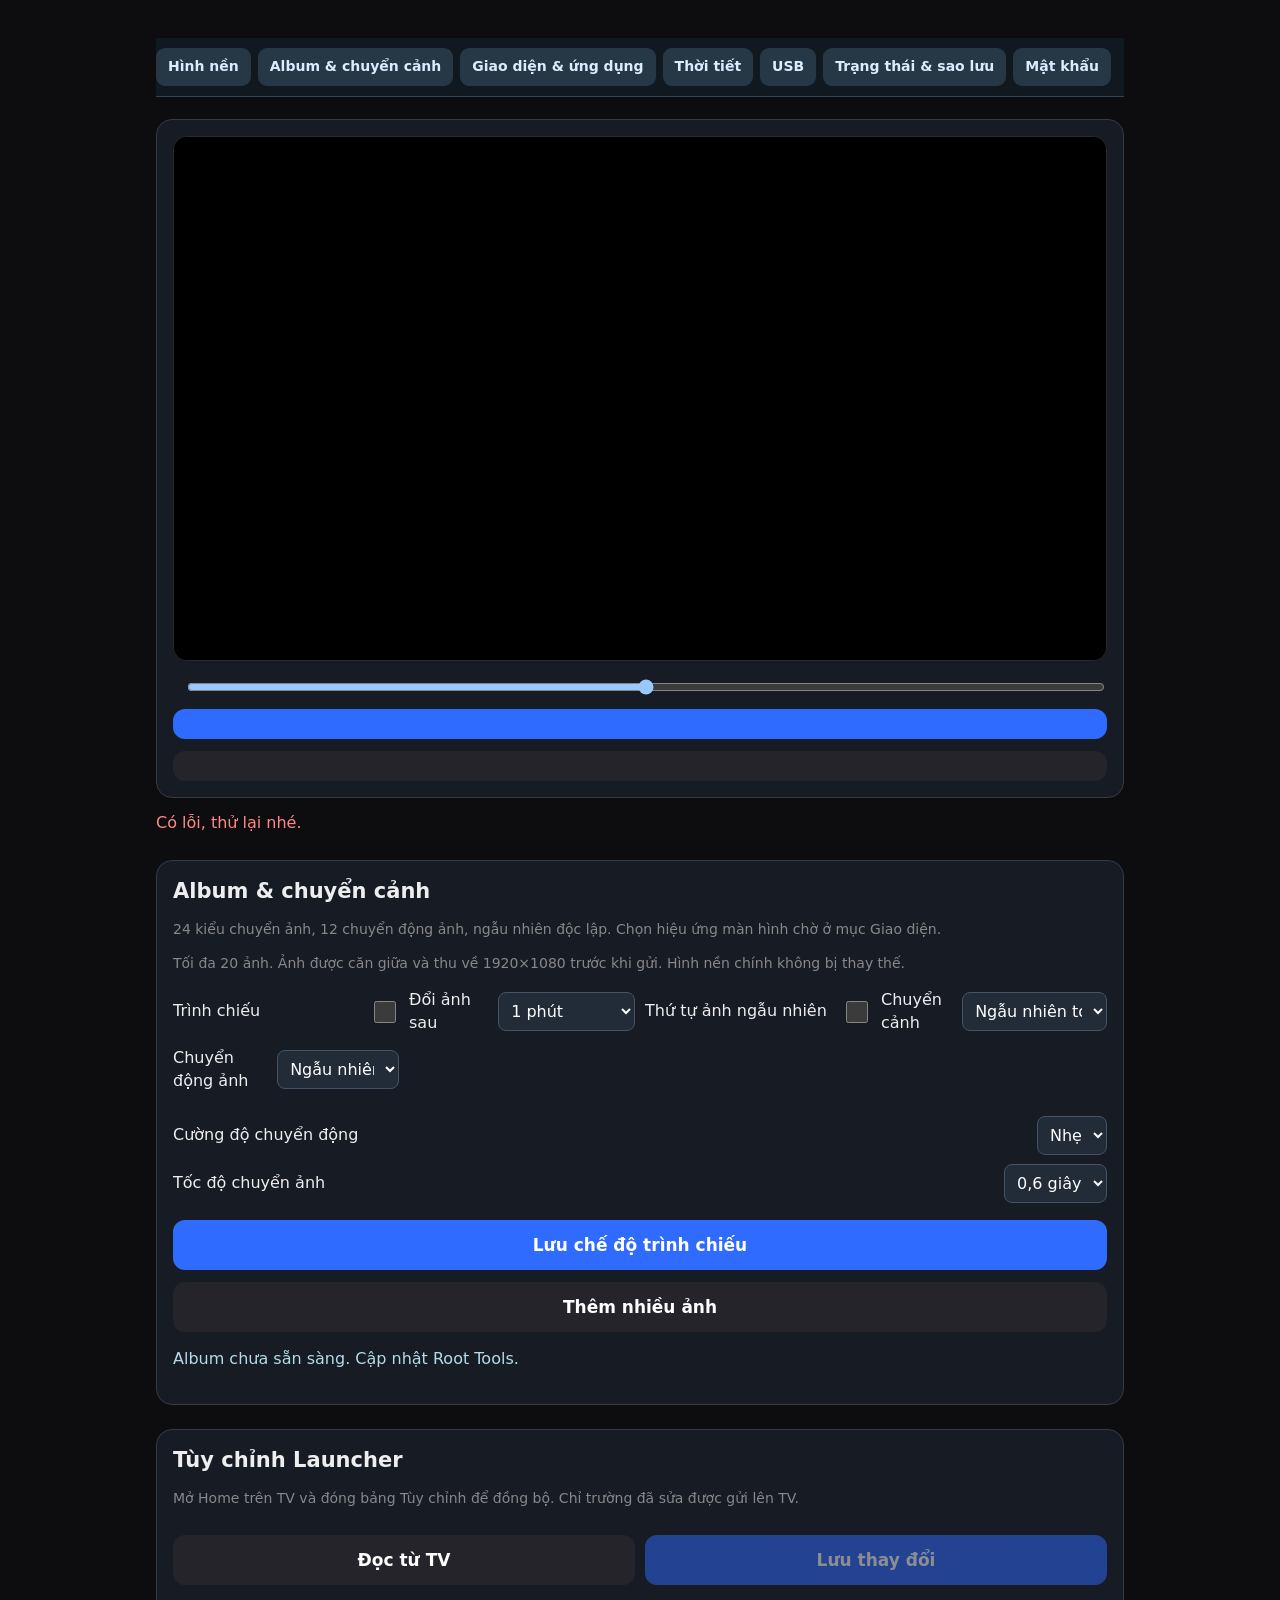
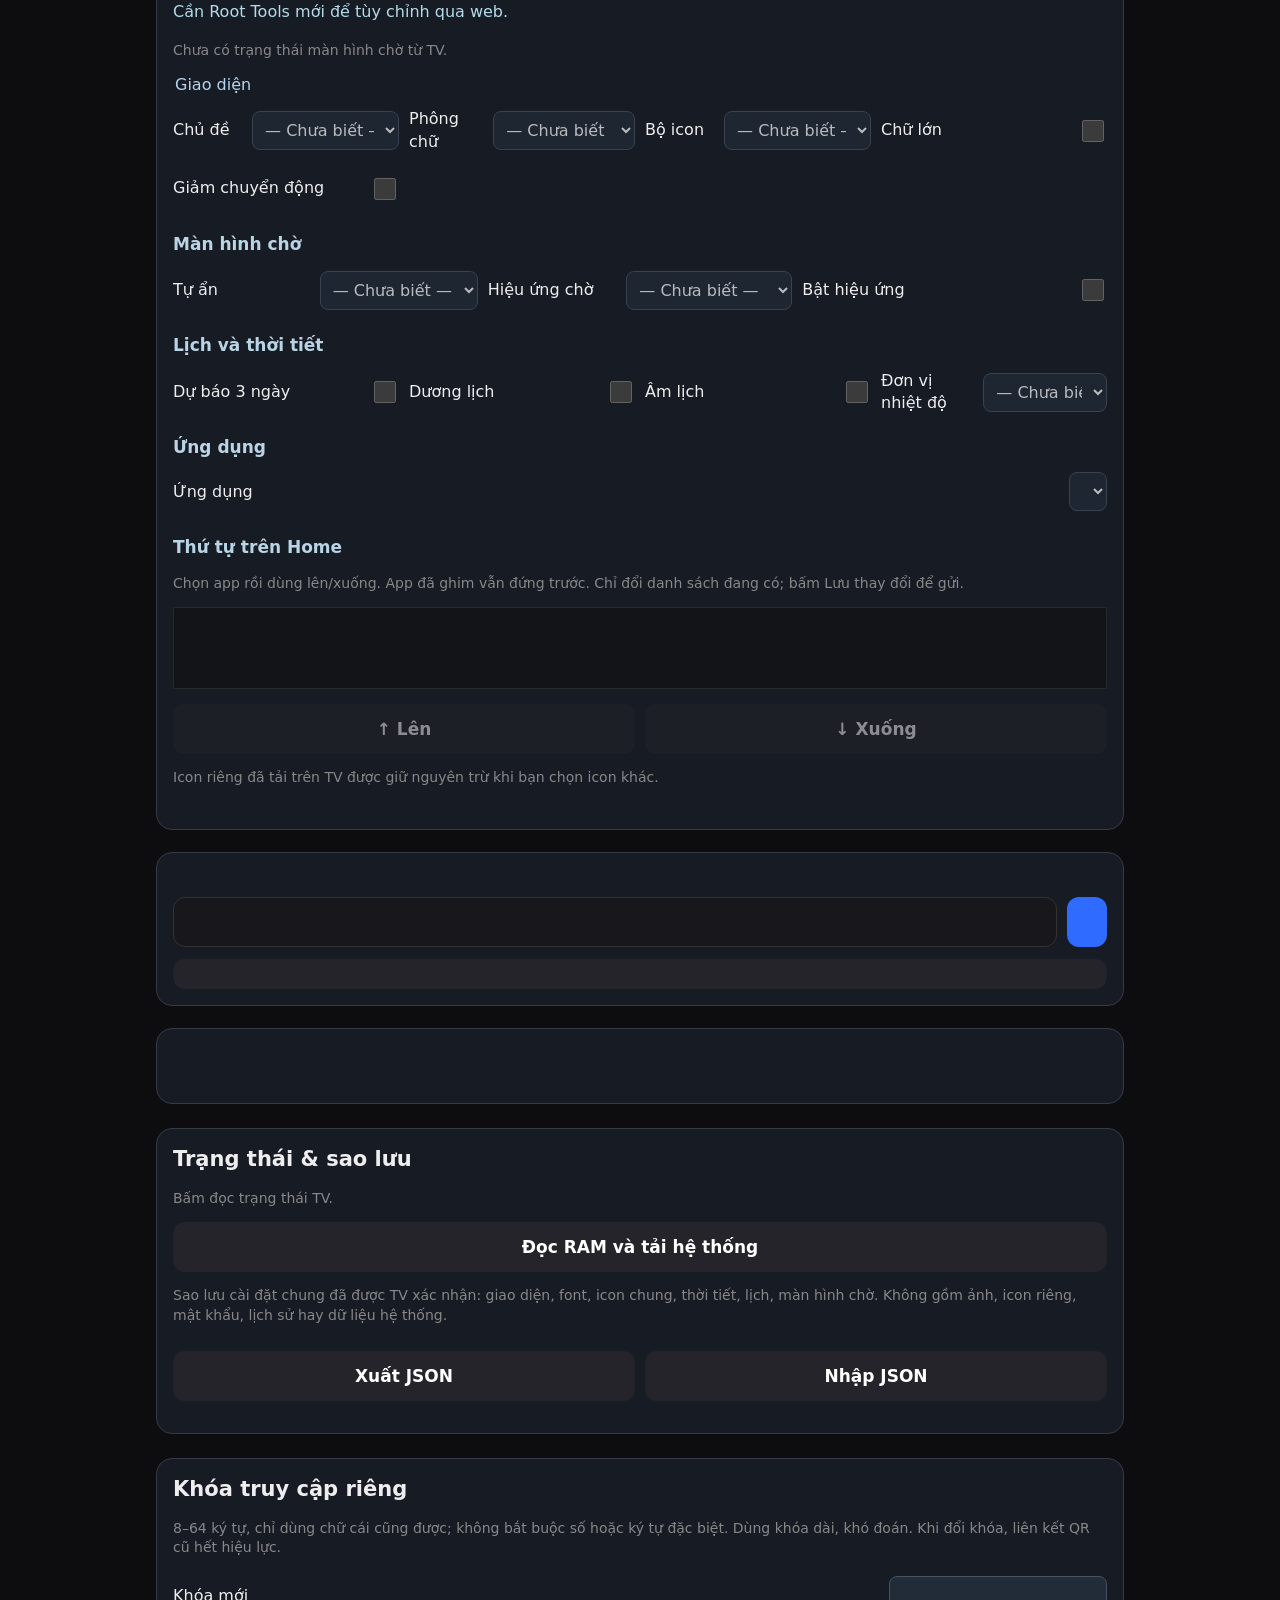
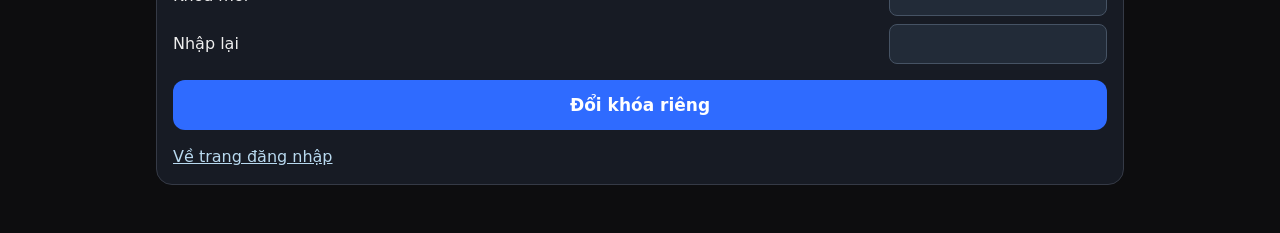
==== commit 03e0cc5c: "feat: expose photo ordering and motion intensity in LAN album control" ====
--- a/tv/wallpaper.html
+++ b/tv/wallpaper.html
@@ -115,6 +115,7 @@
       <label class="remoteRow">Chuyển cảnh <select id="albumTransition"><option value="random">Ngẫu nhiên toàn bộ</option><option value="random-light">Ngẫu nhiên nhẹ</option><option value="random-cinema">Ngẫu nhiên điện ảnh</option><option value="fade">Mờ dần</option><option value="slide-left">Trượt trái</option><option value="slide-right">Trượt phải</option><option value="slide-up">Trượt lên</option><option value="zoom-in">Zoom vào</option><option value="zoom-out">Zoom ra</option><option value="dissolve">Hòa tan</option><option value="cinema">Điện ảnh</option><option value="slide-down">Trượt xuống</option><option value="diagonal">Trượt chéo</option><option value="soft-rotate">Xoay nhẹ</option><option value="sweep">Quét ngang</option><option value="lift">Nâng ảnh</option><option value="focus">Lấy nét zoom</option><option value="slide-nw">Chéo lên trái</option><option value="slide-ne">Chéo lên phải</option><option value="slide-sw">Chéo xuống trái</option><option value="cross-zoom">Zoom giao thoa</option><option value="swing-left">Nghiêng trái</option><option value="swing-right">Nghiêng phải</option><option value="drift-in">Lướt vào</option><option value="drop-in">Hạ ảnh</option><option value="curtain-lite">Rèm nhẹ</option><option value="flip-lite">Lật nhẹ</option><option value="none">Không hiệu ứng</option></select></label>
       <label class="remoteRow">Chuyển động ảnh <select id="albumMotion"><option value="random">Ngẫu nhiên</option><option value="zoom">Zoom chậm</option><option value="pan">Lướt ảnh</option><option value="drift">Trôi nhẹ</option><option value="random-light">Ngẫu nhiên nhẹ</option><option value="zoom-in">Zoom vào</option><option value="zoom-out">Zoom ra</option><option value="pan-left">Pan trái</option><option value="pan-right">Pan phải</option><option value="pan-up">Pan lên</option><option value="pan-down">Pan xuống</option><option value="pan-nw">Chéo lên trái</option><option value="pan-ne">Chéo lên phải</option><option value="pan-sw">Chéo xuống trái</option><option value="pan-se">Chéo xuống phải</option><option value="drift-horizontal">Trôi ngang</option><option value="drift-vertical">Trôi dọc</option><option value="still">Ảnh tĩnh</option></select></label>
     </div>
+    <label class="remoteRow">Cường độ chuyển động <select id="albumIntensity"><option value="light">Nhẹ</option><option value="medium">Vừa</option></select></label>
     <label class="remoteRow">Tốc độ chuyển ảnh <select id="albumSpeed"><option value="600">0,6 giây</option><option value="1100">1,1 giây</option><option value="1600">1,6 giây</option></select></label>
     <button class="btn" id="albumSave" type="button">Lưu chế độ trình chiếu</button>
     <button class="btn ghost" id="albumChoose" type="button">Thêm nhiều ảnh</button><input type="file" id="albumFiles" accept="image/*" multiple hidden>
@@ -376,12 +377,12 @@
   // Album: sequential uploads, bounded full-HD JPEG conversion, no replacement of main wallpaper.
   var albumBusy=false,albumState=null;
   function albumMessage(s){$('albumStatus').textContent=s;}
-  function albumLock(b){albumBusy=b;['albumChoose','albumSave','albumEnabled','albumSeconds','albumRandom','albumTransition','albumMotion','albumSpeed'].forEach(function(id){$(id).disabled=b;});Array.prototype.forEach.call($('albumPhotos').querySelectorAll('button'),function(el){el.disabled=b;});}
+  function albumLock(b){albumBusy=b;['albumChoose','albumSave','albumEnabled','albumSeconds','albumRandom','albumTransition','albumMotion','albumIntensity','albumSpeed'].forEach(function(id){$(id).disabled=b;});Array.prototype.forEach.call($('albumPhotos').querySelectorAll('button'),function(el){el.disabled=b||el.getAttribute('data-boundary')==='1';});}
   function albumRead(){return api('GET','api/album').then(function(s){
-    albumState=s;$('albumEnabled').checked=s.enabled;$('albumRandom').checked=s.random;$('albumSeconds').value=String(s.seconds);$('albumTransition').value=s.transition||'random';$('albumMotion').value=s.motion||'random-light';$('albumSpeed').value=String(s.speed||1100);
+    albumState=s;$('albumEnabled').checked=s.enabled;$('albumRandom').checked=s.random;$('albumSeconds').value=String(s.seconds);$('albumTransition').value=s.transition||'random';$('albumMotion').value=s.motion||'random-light';$('albumSpeed').value=String(s.speed||1100);$('albumIntensity').value=s.intensity||'light';
     var grid=$('albumPhotos');grid.textContent='';
-    s.photos.forEach(function(id){var card=document.createElement('div'),img=document.createElement('img'),b=document.createElement('button');img.loading='lazy';img.alt='Ảnh album';img.src='api/album/photo?id='+encodeURIComponent(id)+'&k='+K;b.textContent='Xóa ảnh';b.disabled=albumBusy;
-      b.onclick=function(){if(albumBusy||!confirm('Xóa ảnh này khỏi album?'))return;albumLock(true);api('POST','api/album/delete?id='+encodeURIComponent(id)).then(albumRead).then(function(){albumMessage('Đã xóa ảnh.');}).catch(function(){albumMessage('Không xóa được ảnh.');}).then(function(){albumLock(false);});};card.appendChild(img);card.appendChild(b);grid.appendChild(card);});
+    s.photos.forEach(function(id,i){var card=document.createElement('div'),img=document.createElement('img'),b=document.createElement('button');img.loading='lazy';img.alt='Ảnh album';img.src='api/album/photo?id='+encodeURIComponent(id)+'&k='+K;b.textContent='Xóa ảnh';b.disabled=albumBusy;
+      b.onclick=function(){if(albumBusy||!confirm('Xóa ảnh này khỏi album?'))return;albumLock(true);api('POST','api/album/delete?id='+encodeURIComponent(id)).then(albumRead).then(function(){albumMessage('Đã xóa ảnh.');}).catch(function(){albumMessage('Không xóa được ảnh.');}).then(function(){albumLock(false);});};card.appendChild(img);['up','down'].forEach(function(direction){var move=document.createElement('button'),boundary=direction==='up'?i===0:i===s.photos.length-1;move.textContent=direction==='up'?'↑ Lên trước':'↓ Xuống sau';move.setAttribute('data-boundary',boundary?'1':'0');move.disabled=albumBusy||boundary;move.onclick=function(){if(albumBusy||boundary)return;albumLock(true);api('POST','api/album/move?id='+encodeURIComponent(id)+'&direction='+direction).then(albumRead).then(function(){albumMessage('Đã đổi thứ tự ảnh.');}).catch(function(){albumMessage('Không đổi được thứ tự.');}).then(function(){albumLock(false);});};card.appendChild(move);});card.appendChild(b);grid.appendChild(card);});
     return s;
   });}
   function albumJpeg(f,max){return new Promise(function(resolve,reject){
@@ -397,7 +398,7 @@
       return files.reduce(function(p,f,i){return p.then(function(){albumMessage('Đang gửi '+(i+1)+' / '+files.length+'…');return albumJpeg(f,s.maxBytes).then(function(b){return api('POST','api/album/upload',b);}).then(function(){ok++;},function(){fail++;});});},Promise.resolve());
     }).then(albumRead).then(function(){albumMessage('Đã thêm '+ok+' ảnh; lỗi '+fail+'; bỏ qua '+skipped+'.');}).catch(function(){albumMessage('Không kết nối được album.');}).then(function(){albumLock(false);});
   };
-  $('albumSave').onclick=function(){if(albumBusy)return;albumLock(true);api('POST','api/album/settings?enabled='+($('albumEnabled').checked?1:0)+'&seconds='+$('albumSeconds').value+'&random='+($('albumRandom').checked?1:0)+'&transition='+encodeURIComponent($('albumTransition').value)+'&motion='+encodeURIComponent($('albumMotion').value)+'&speed='+$('albumSpeed').value).then(function(r){albumMessage(r.published?'Đã lưu. TV sẽ đọc album khi vào chế độ chờ hoặc đến lượt đổi ảnh.':'Đã lưu; đang chờ đồng bộ tệp lên Launcher.');return albumRead();}).catch(function(){albumMessage('Không lưu được album.');}).then(function(){albumLock(false);});};
+  $('albumSave').onclick=function(){if(albumBusy)return;albumLock(true);api('POST','api/album/settings?enabled='+($('albumEnabled').checked?1:0)+'&seconds='+$('albumSeconds').value+'&random='+($('albumRandom').checked?1:0)+'&transition='+encodeURIComponent($('albumTransition').value)+'&motion='+encodeURIComponent($('albumMotion').value)+'&intensity='+$('albumIntensity').value+'&speed='+$('albumSpeed').value).then(function(r){albumMessage(r.published?'Đã lưu. TV sẽ đọc album khi vào chế độ chờ hoặc đến lượt đổi ảnh.':'Đã lưu; đang chờ đồng bộ tệp lên Launcher.');return albumRead();}).catch(function(){albumMessage('Không lưu được album.');}).then(function(){albumLock(false);});};
   albumRead().catch(function(){albumMessage('Album chưa sẵn sàng. Cập nhật Root Tools.');});
   // Remote settings: edit only touched fields, never overwrite unseen local changes.
   var defs={theme:['Chủ đề',['midnight','ocean','amber'],['Midnight','Ocean','Amber']],font:['Phông chữ',['lexend','sans','serif'],['Lexend','Sans','Serif']],idleSeconds:['Tự ẩn',[0,30,60,120,300],['Tắt','30 giây','1 phút','2 phút','5 phút']],idleEffect:['Hiệu ứng chờ',["rain","snow","petals","stars","fireflies","bubbles","mist","leaves","sparkles","meteor","aurora","embers","waves","hearts","random","random-light"],["Mưa rơi","Tuyết rơi","Cánh hoa","Bầu trời sao","Đom đóm","Bong bóng","Sương mờ","Lá bay","Ánh kim","Sao băng","Cực quang","Tàn lửa","Sóng ánh sáng","Trái tim","Ngẫu nhiên","Ngẫu nhiên nhẹ"]],pack:['Bộ icon',['original','minimal','neon','glass','pastel','gold'],['Gốc','Minimal','Neon','Glass','Pastel','Gold']],largeText:['Chữ lớn'],showWeek:['Dự báo 3 ngày'],reduceMotion:['Giảm chuyển động'],showSolar:['Dương lịch'],showLunar:['Âm lịch'],idleRain:['Bật hiệu ứng'],weatherUnit:['Đơn vị nhiệt độ',['celsius','fahrenheit'],['°C','°F']]};
